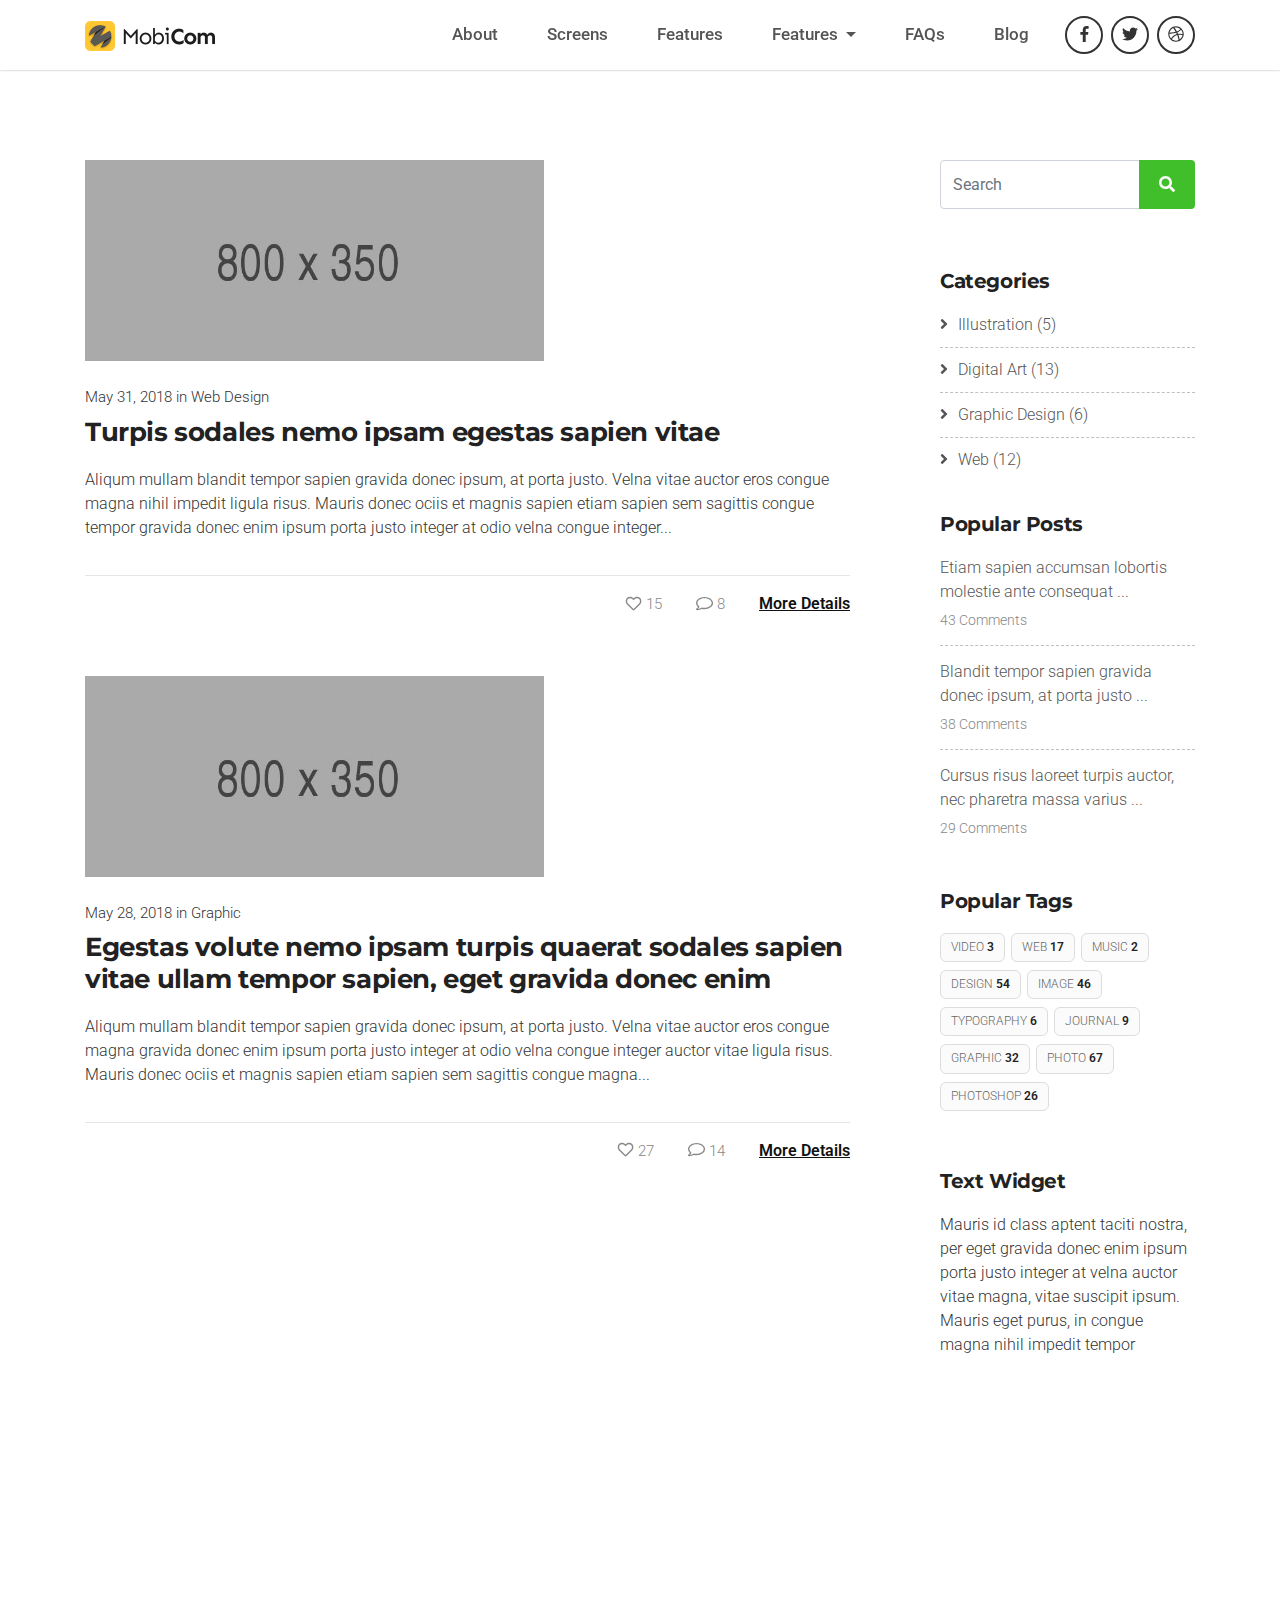
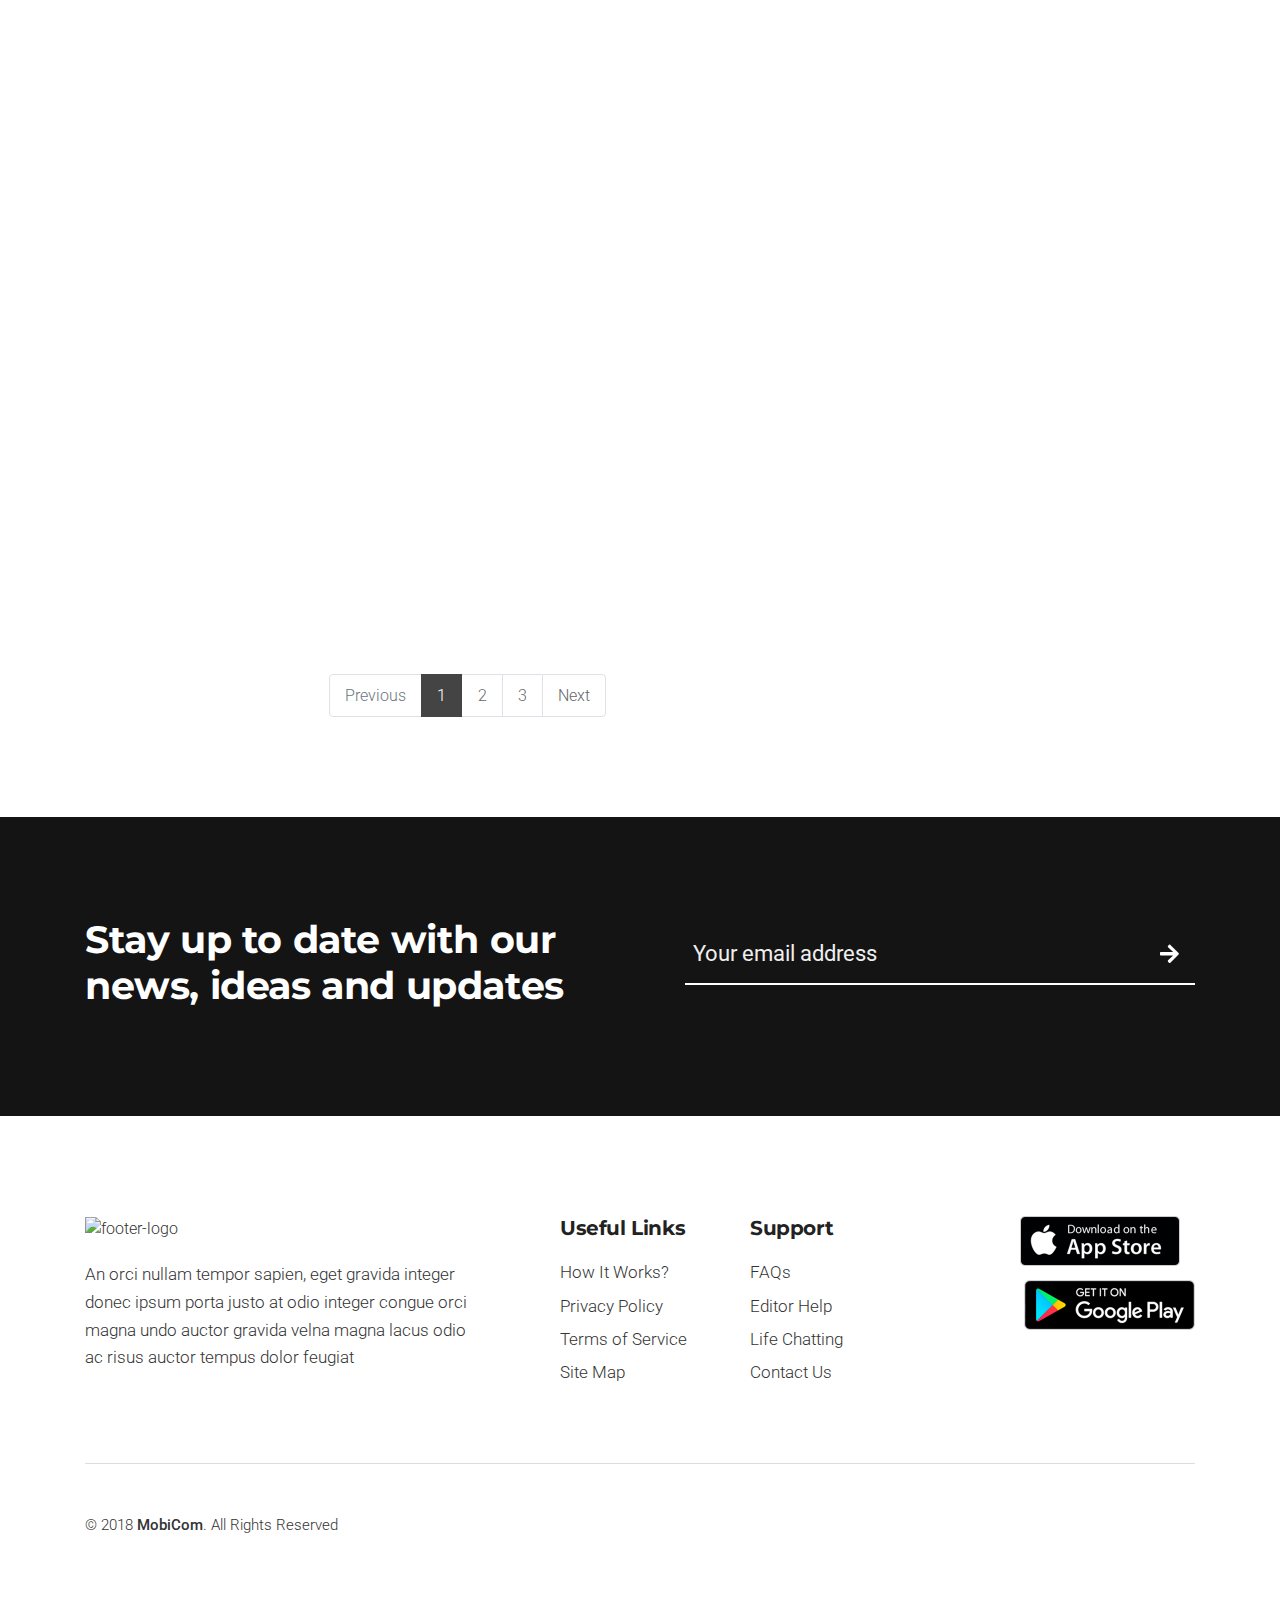
==== blog-listing.html @ 01f55fbd "initial commit" ====
<!DOCTYPE html>
<!-- MobiCom - Mobile App Landing Page Template design by DSAThemes (http://www.dsathemes.com) -->
<!--[if lt IE 7 ]><html class="ie ie6" lang="en"> <![endif]-->
<!--[if IE 7 ]><html class="ie ie7" lang="en"> <![endif]-->
<!--[if IE 8 ]><html class="ie ie8" lang="en"> <![endif]-->
<!--[if (gte IE 9)|!(IE)]><!-->
<html lang="en">



	<head>



		<meta charset="utf-8">
		<meta http-equiv="X-UA-Compatible" content="IE=edge"/>
		<meta name="author" content="DSAThemes"/>	
		<meta name="description" content="MobiCom - Mobile App Landing Page Template"/>
		<meta name="keywords" content="Responsive, HTML5 template, DSAThemes, Mobile, Application, One Page, Landing, Mobile App">	
		<meta name="viewport" content="width=device-width, initial-scale=1.0"/>
				
  		<!-- SITE TITLE -->
		<title>MobiCom - Mobile App Landing Page Template</title>
							
		<!-- FAVICON AND TOUCH ICONS  -->
		<link rel="shortcut icon" href="images/favicon.ico" type="image/x-icon">
		<link rel="icon" href="images/favicon.ico" type="image/x-icon">
		<link rel="apple-touch-icon" sizes="152x152" href="images/apple-touch-icon-152x152.png">
		<link rel="apple-touch-icon" sizes="120x120" href="images/apple-touch-icon-120x120.png">
		<link rel="apple-touch-icon" sizes="76x76" href="images/apple-touch-icon-76x76.png">
		<link rel="apple-touch-icon" href="images/apple-touch-icon.png">

		<!-- GOOGLE FONTS -->
		<link href="https://fonts.googleapis.com/css?family=Roboto:300,400,500,700,900" rel="stylesheet"> 		
		<link href="https://fonts.googleapis.com/css?family=Montserrat:300,400,500,600,700" rel="stylesheet"> 

		<!-- BOOTSTRAP CSS -->
		<link href="css/bootstrap.min.css" rel="stylesheet">
				
		<!-- FONT ICONS -->
		<link href="css/fa-svg-with-js.css" rel="stylesheet">	
		<link href="css/pe-icon-7-stroke.css" rel="stylesheet">

		<!-- PLUGINS STYLESHEET -->
		<link href="css/magnific-popup.css" rel="stylesheet">
		<link href="css/slick.css" rel="stylesheet">
		<link href="css/slick-theme.css" rel="stylesheet">

		<!-- On Scroll Animations -->
		<link href="css/animate.css" rel="stylesheet">
				
		<!-- TEMPLATE CSS -->
		<link href="css/style.css" rel="stylesheet"> 	

		<!-- RESPONSIVE CSS -->
		<link href="css/responsive.css" rel="stylesheet"> 

		

	</head>



	<body>




		<!-- PRELOADER
		============================================= -->		
		<div id="loader-wrapper">
			<div id="loader">
				<ul class="cssload-flex-container">
					<li><span class="cssload-loading"></span></li>
				</ul>
			</div>
		</div>




		<!-- PAGE CONTENT
		============================================= -->	
		<div id="page" class="page">




			<!-- HEADER
			============================================= -->
			<header id="header" class="header">
				<nav class="navbar fixed-top navbar-expand-lg navbar-light bg-light">
					<div class="container">


						<!-- LOGO IMAGE -->
						<!-- For Retina Ready displays take a image with double the amount of pixels that your image will be displayed (e.g 260 x 60 pixels) -->
				 		<a href="#hero-1" class="navbar-brand logo-white"><img src="images/logo-grey.png" width="130" height="30" alt="header-logo"></a>
				 		<a href="#hero-1" class="navbar-brand logo-black"><img src="images/logo.png" width="130" height="30" alt="header-logo"></a>


				 		<!-- Responsive Menu Button -->
				 		<button class="navbar-toggler" type="button" data-toggle="collapse" data-target="#navbarSupportedContent" aria-controls="navbarSupportedContent" aria-expanded="false" aria-label="Toggle navigation">
				   		 	<span class="navbar-toggler-icon"></span>
				  		</button>


				  		<!-- Navigation Menu -->
				  		<div id="navbarSupportedContent" class="collapse navbar-collapse">
					   		<ul class="navbar-nav ml-auto">

					     		<li class="nav-item nl-simple"><a class="nav-link" href="#content-4">About</a> </li>
					     		<li class="nav-item nl-simple"><a class="nav-link" href="#screens-2">Screens</a></li>
					      		<li class="nav-item nl-simple"><a class="nav-link" href="#features-3">Features</a></li>  

					      		<!-- Dropdown Link -->
					      		<li class="nav-item dropdown">
							        <a class="nav-link dropdown-toggle" href="#" id="navbarDropdown" role="button" data-toggle="dropdown" aria-haspopup="true" aria-expanded="false">
							          Features
							        </a>
							        <div class="dropdown-menu" aria-labelledby="navbarDropdown">
							        	<a class="dropdown-item" href="#">Why MobiCom</a>
							         	<a class="dropdown-item" href="#">How It Works</a>
							          	<div class="dropdown-divider"></div>
							         	<a class="dropdown-item" href="#">Watch Video</a>
							        </div>
							    </li>
							      		
					      		<li class="nav-item nl-simple"><a class="nav-link" href="#faqs-1">FAQs</a></li>
					      		<li class="nav-item nl-simple"><a class="nav-link" href="#blog-1">Blog</a></li>

								<!-- Header Social Icons -->															
								<li class="header-socials clearfix">
									<span><a href="#" class="ico-facebook"><i class="fab fa-facebook-f"></i></a></span>
									<span><a href="#" class="ico-twitter"><i class="fab fa-twitter"></i></a></span>
									<span><a href="#" class="ico-dribbble"><i class="fab fa-dribbble"></i></a></span>	

									<!--
									<span><a href="#" class="ico-behance"><i class="fab fa-behance"></i></a></span>										
									<span><a href="#" class="ico-instagram"><i class="fab fa-instagram"></i></a></span>
									<span><a href="#" class="ico-pinterest"><i class="fab fa-pinterest-p"></i></a></span>
									<span><a href="#" class="ico-google-plus"><i class="fab fa-google-plus-g"></i></a></span>
									<span><a href="#" class="ico-linkedin"><i class="fab fa-linkedin-in"></i></a></span>
									<span><a href="#" class="ico-tumblr"><i class="fab fa-tumblr"></i></a></span>
									<span><a href="#" class="ico-youtube"><i class="fab fa-youtube"></i></a></span>
									<span><a href="#" class="ico-vk"><i class="fab fa-vk"></i></a></span>																		
									-->
								</li>

					      	</ul>
					    </div>	<!-- End Navigation Menu -->


					</div>	  <!-- End container -->
				</nav>	   <!-- End navbar  -->
			</header>	<!-- END HEADER -->




			<!-- BLOG PAGE CONTENT
			============================================= -->
			<div id="blog-page" class="blog-page-section division">
				<div class="container">
				 	<div class="row">


				 		<!-- BLOG POSTS HOLDER -->
				 		<div class="col-md-9">
				 			<div class="posts-holder p-right-60">


					 			<!-- BLOG POST #1 --> 
					 			<div class="blog-post animated" data-animation="fadeInUp" data-animation-delay="300">
				 			
						 			<!-- BLOG POST IMAGE -->
						 			<div class="blog-post-img m-bottom-25">
										<img class="img-fluid" src="images/blog/post-4-img.jpg" alt="blog-post-image" />	
									</div>

									<!-- BLOG POST TEXT -->
									<div class="blog-post-txt m-bottom-10">

										<!-- Post Data -->
										<span>May 31, 2018 in Web Design</span>

										<!-- Post Title -->
										<h4 class="h4-xs m-bottom-20">Turpis sodales nemo ipsam egestas sapien vitae</h4>

										<!-- Post Text -->
										<p>Aliqum  mullam blandit tempor sapien gravida donec ipsum, at porta justo. Velna vitae
										   auctor eros congue magna nihil impedit ligula risus. Mauris donec ociis et magnis sapien
										   etiam sapien sem sagittis congue tempor gravida donec enim ipsum porta justo integer at
										   odio velna congue integer...
										</p>

									</div>

									<hr />
												
									<!-- BLOG POST META -->
									<div class="blog-post-meta text-right">
										
										<span><i class="far fa-heart"></i> 15</span>
										<span><i class="far fa-comment"></i> 8</span>								
											
										<!-- Post Link -->
										<a href="single-post.html">More Details</a>

									</div>

								</div>	<!-- END BLOG POST #1 -->



								<!-- BLOG POST #2 --> 
								<div class="blog-post animated" data-animation="fadeInUp" data-animation-delay="500">
				 			
						 			<!-- BLOG POST IMAGE -->
						 			<div class="blog-post-img m-bottom-25">
										<img class="img-fluid" src="images/blog/post-5-img.jpg" alt="blog-post-image" />	
									</div>

									<!-- BLOG POST TEXT -->
									<div class="blog-post-txt m-bottom-10">

										<!-- Post Data -->
										<span>May 28, 2018 in Graphic</span>

										<!-- Post Title -->
										<h4 class="h4-xs m-bottom-20">Egestas volute nemo ipsam turpis quaerat sodales sapien vitae
										   ullam tempor sapien, eget gravida donec enim
										</h4>

										<!-- Post Text -->
										<p>Aliqum  mullam blandit tempor sapien gravida donec ipsum, at porta justo. Velna vitae
										   auctor eros congue magna gravida donec enim ipsum porta justo integer at odio velna congue
										   integer auctor vitae ligula risus. Mauris donec ociis et magnis sapien etiam sapien sem
										   sagittis congue magna...
										</p>

									</div>

									<hr />
												
									<!-- BLOG POST META -->
									<div class="blog-post-meta text-right">
										
										<span><i class="far fa-heart"></i> 27</span>
										<span><i class="far fa-comment"></i> 14</span>								
											
										<!-- Post Link -->
										<a href="single-post.html">More Details</a>

									</div>

								</div>	<!-- END BLOG POST #2 -->



								<!-- BLOG POST #3 --> 
								<div class="blog-post animated" data-animation="fadeInUp" data-animation-delay="700">
				 			
						 			<!-- BLOG POST IMAGE -->
						 			<div class="blog-post-img m-bottom-25">
						 				<div class="video-preview text-center m-bottom-10">

											<!-- Change the link HERE!!! -->
											<a class="video-popup" href="https://www.youtube.com/watch?v=kuceVNBTJio">
													
												<!-- Play Icon -->
												<div class="video-block-wrapper"><div class="play-icon-green"></div></div>
														
												<!-- Preview Image -->
												<img class="img-fluid" src="images/blog/post-6-img.jpg" alt="video-preview">

											</a>									

										</div>
									</div>

									<!-- BLOG POST TEXT -->
									<div class="blog-post-txt m-bottom-10">

										<!-- Post Data -->
										<span>May 4, 2018 in Travelling</span>

										<!-- Post Title -->
										<h4 class="h4-xs m-bottom-20">Sapien gravida donec ipsum, at porta turpis vitae</h4>

										<!-- Post Text -->
										<p>Aliqum  mullam blandit gravida donec enim ipsum porta justo integer at odio velna congue
										   integer auctor vitae magna at risus integertempor sapien gravida donec ipsum, at porta justo.
										   Velna vitae auctor eros congue at risus integer nihil impedit tempor tempor ligula risus
										   mauris donec ociis et magnis...
										</p>

									</div>

									<hr />
												
									<!-- BLOG POST META -->
									<div class="blog-post-meta text-right">
										
										<span><i class="far fa-heart"></i> 41</span>
										<span><i class="far fa-comment"></i> 19</span>								
											
										<!-- Post Link -->
										<a href="single-post.html">More Details</a>

									</div>

								</div>	<!-- END BLOG POST #3 -->	



								<!-- BLOG POST #4 --> 
								<div class="blog-post animated" data-animation="fadeInUp" data-animation-delay="900">
				 			
						 			<!-- BLOG POST IMAGE -->
						 			<div class="blog-post-img m-bottom-25">
										<img class="img-fluid" src="images/blog/post-7-img.jpg" alt="blog-post-image" />	
									</div>

									<!-- BLOG POST TEXT -->
									<div class="blog-post-txt m-bottom-10">

										<!-- Post Data -->
										<span>April 30, 2018 in Travelling</span>

										<!-- Post Title -->
										<h4 class="h4-xs m-bottom-20">Nemo ipsam egestas at turpis quaerat sapien vitae</h4>

										<!-- Post Text -->
										<p>Aliqum  mullam blandit gravida donec enim ipsum porta justo integer at odio velna congue
										   integer auctor vitae magna at risus integertempor sapien gravida donec ipsum, at porta justo.
										   Velna vitae auctor eros magna nihil impedit tempor ligula risus...
										</p>

									</div>

									<hr />
												
									<!-- BLOG POST META -->
									<div class="blog-post-meta text-right">
										
										<span><i class="far fa-heart"></i> 34</span>
										<span><i class="far fa-comment"></i> 12</span>								
											
										<!-- Post Link -->
										<a href="single-post.html">More Details</a>

									</div>

								</div>	<!-- END BLOG POST #4 -->	



								<!-- BLOG PAGE PAGINATION -->
								<div class="blog-page-pagination m-top-80">
									<nav aria-label="Page navigation">
										<ul class="pagination justify-content-center">
	    									<li class="page-item disabled"><a class="page-link" href="#" tabindex="-1">Previous</a></li>
										    <li class="page-item active"><a class="page-link" href="#">1 <span class="sr-only">(current)</span></a></li>
										    <li class="page-item"><a class="page-link" href="#">2</a> </li>
										    <li class="page-item"><a class="page-link" href="#">3</a></li>
										    <li class="page-item"><a class="page-link" href="#">Next</a></li>
	 									</ul>	
	 								</nav>					
								</div>



				 			</div>
				 		</div>	 <!-- END BLOG POSTS HOLDER -->



				 		<!-- SIDEBAR RIGHT
						============================================= -->
						<aside id="sidebar-right" class="col-md-3">


							<!-- Search Field --> 
							<div id="search-field" class="sidebar-div m-bottom-60">
								
								<div class="input-group mb-3">
								  	<input type="text" class="form-control" placeholder="Search" aria-label="Search" aria-describedby="search-field">
								 	<div class="input-group-append">
								    	<button class="btn btn-lightgreen" type="button"><i class="fa fa-search" aria-hidden="true"></i></button>
								 	</div>
								</div>

							</div>


							<!-- Blog Categories --> 
							<div id="blog-cat" class="sidebar-div m-bottom-40">
									
								<!-- Title -->
								<h5 class="h5-md">Categories</h5>

								<ul class="blog-category-list clearfix">
									<li><a href="#" title=""><i class="fa fa-angle-right" aria-hidden="true"></i>Illustration</a> <span>(5)</span></li>
									<li><a href="#" title=""><i class="fa fa-angle-right" aria-hidden="true"></i>Digital Art</a> <span>(13)</span></li>
									<li><a href="#" title=""><i class="fa fa-angle-right" aria-hidden="true"></i>Graphic Design</a> <span>(6)</span></li>
									<li><a href="#" title=""><i class="fa fa-angle-right" aria-hidden="true"></i>Web</a> <span>(12)</span></li>
								</ul>

							</div>


							<!-- Most Popular Posts -->
							<div id="popular-posts" class="sidebar-div m-bottom-50">
									
								<!-- Title -->
								<h5 class="h5-md">Popular Posts</h5>

								<ul class="popular-posts">
								
									<!-- Popular post #1 -->
									<li class="clearfix">
										<div class="post-summary">
											<a href="single-post.html">Etiam sapien accumsan lobortis molestie ante consequat ...</a>
											<p>43 Comments</p>
										</div>
									</li>
									
									<!-- Popular post #2 -->
									<li class="clearfix">
										<div class="post-summary">
											<a href="single-post.html">Blandit tempor sapien gravida donec ipsum, at porta justo ...</a>
											<p>38 Comments</p>
										</div>
									</li>
									
									<!-- Popular post #3 -->
									<li class="clearfix">
										<div class="post-summary">
											<a href="single-post.html">Cursus risus laoreet turpis auctor, nec pharetra massa varius ...</a>
											<p>29 Comments</p>
										</div>
									</li>
								</ul>

							</div>


							<!-- Popular Tags -->
							<div id="popular-tags" class="sidebar-div m-bottom-50">
									
								<!-- Title -->
								<h5 class="h5-md">Popular Tags</h5>

								<span class="badge"><a href="#">video</a> 3</span>
								<span class="badge"><a href="#">web</a> 17</span> 
								<span class="badge"><a href="#">music</a> 2</span> 
								<span class="badge"><a href="#">design</a> 54</span> 
								<span class="badge"><a href="#">image</a> 46</span>  								 
								<span class="badge"><a href="#">typography</a> 6</span> 
								<span class="badge"><a href="#">journal</a> 9</span>
								<span class="badge"><a href="#">graphic</a> 32</span>  
								<span class="badge"><a href="#">photo</a> 67</span> 
								<span class="badge"><a href="#">photoshop</a> 26</span>

							</div>


							<!-- Text Widget -->						
							<div id="text-widget" class="sidebar-div m-bottom-50">
										
								<!-- Title -->
								<h5 class="h5-md">Text Widget</h5>
								
								<!-- Text -->													
								<p>Mauris id class aptent taciti nostra, per eget gravida donec enim ipsum porta justo integer
								   at velna auctor vitae magna, vitae suscipit ipsum. Mauris eget purus, in congue magna nihil 
								   impedit tempor 
								</p>
																		
							</div>		<!-- End Text Widget -->
							

						</aside>	<!-- END SIDEBAR RIGHT -->

				 		
				 	</div>	<!-- End row -->	
				 </div>	 <!-- End container -->
			</div>	<!-- END BLOG PAGE CONTENT -->




			<!-- NEWSLETTER-2
			============================================= -->
			<section id="newsletter-2" class="bg-scroll bg-green newsletter-section division">
				<div class="container white-color">
					<div class="row d-flex align-items-center">


						<!-- NEWSLETTER TEXT -->
						<div class="col-lg-6">
							<div class="newsletter-txt">

								<!-- Title -->
								<h3 class="h3-xs">Stay up to date with our news, ideas and updates</h3>

							</div>
						</div>


						<!-- NEWSLETTER FORM -->
						<div class="col-lg-6">
							<form class="newsletter-form p-left-30">
											
								<div class="input-group">
									<input type="email" class="form-control" placeholder="Your email address" required id="s-email">								
									<span class="input-group-btn">
										<button type="submit" class="btn"><i class="fas fa-arrow-right"></i></button>
									</span>										
								</div>

								<!-- Newsletter Form Notification -->	
								<label for="s-email" class="form-notification"></label>
												
							</form>
						</div>


					</div>	  <!-- End row -->
				</div>	   <!-- End container -->	
			</section>	<!-- END NEWSLETTER-2 -->




			<!-- FOOTER-1
			============================================= -->
			<footer id="footer-1" class="wide-60 footer division">
				<div class="container">


					<!-- FOOTER CONTENT -->
					<div class="row">


						<!-- FOOTER INFO -->
						<div class="col-lg-5">
							<div class="footer-info p-right-45 m-bottom-40">

								<!-- Footer Logo -->	
								<!-- For Retina Ready displays take a image, with double the amount of pixels that your image will be displayed (e.g 346 x 80 pixels) -->
								<img src="images/footer-logo.png" width="173" height="40" alt="footer-logo">
								
								<!-- Text -->	
								<p class="m-top-20">An orci nullam tempor sapien, eget gravida integer donec ipsum porta justo at odio
								   integer congue orci magna undo auctor gravida velna magna lacus odio ac risus auctor tempus dolor feugiat
								</p>

							</div>	
						</div>


						<!-- FOOTER LINKS -->
						<div class="col-md-4 col-lg-2">
							<div class="footer-links m-bottom-40">

								<!-- Title -->
								<h5 class="h5-md">Useful Links</h5>

								<!-- Footer Links -->
								<ul class="foo-links clearfix">
									<li><a href="#">How It Works?</a></li>
									<li><a href="#">Privacy Policy</a></li>
									<li><a href="#">Terms of Service</a></li>
									<li><a href="#">Site Map</a></li>
								</ul>							

							</div>	
						</div>


						<!-- FOOTER LINKS -->
						<div class="col-md-4 col-lg-2">
							<div class="footer-links m-bottom-40">

								<!-- Title -->
								<h5 class="h5-md">Support</h5>

								<!-- Footer Links -->
								<ul class="foo-links clearfix">
									<li><a href="#">FAQs</a></li>									
									<li><a href="#">Editor Help</a></li>							
									<li><a href="#">Life Chatting</a></li>
									<li><a href="#">Contact Us</a></li>
								</ul>

							</div>	
						</div>


						<!-- FOOTER STORE BADGES -->
						<div class="col-md-4 col-lg-3">													
							<div class="footer-stores-badge text-right m-bottom-40">

								<!-- AppStore -->
								<a href="#" class="store">
									<img class="appstore-original" src="images/store_badges/appstore.png" width="160" height="50" alt="appstore-logo" />
								</a>
													
								<!-- Google Play -->
								<a href="#" class="store">
									<img class="googleplay-original" src="images/store_badges/googleplay.png" width="171" height="50" alt="googleplay-logo" />
								</a>
												
								<!-- Aamazon Market 
								<a href="#" class="store">
									<img class="amazon-original" src="images/store_badges/amazon.png" width="158" height="50" alt="amazon-logo" />
								</a>  -->
																					
								<!-- Windows Market  
								<a href="#" class="store">
									<img class="windows-original" src="images/store_badges/windows.png" width="164" height="50" alt="windows-logo" />
								</a> -->
													
							</div>
						</div>	<!-- END FOOTER STORE BADGES -->

					
					</div>	 <!-- END FOOTER CONTENT -->

					
					<!-- BOTTOM FOOTER -->
					<div class="bottom-footer">
						<div class="row">

							<!-- FOOTER COPYRIGHT -->
							<div class="col-md-12">
								<div class="footer-copyright">
									<p>&copy; 2018 <span>MobiCom</span>. All Rights Reserved</p>
								</div>
							</div>

						</div>
					</div>	<!-- END BOTTOM FOOTER -->


				</div>	    <!-- End container -->
			</footer>	<!-- END FOOTER-1 -->




		</div>	<!-- END PAGE CONTENT -->




		<!-- EXTERNAL SCRIPTS
		============================================= -->	
		<script src="js/jquery-3.2.1.min.js"></script>
		<script src="js/bootstrap.min.js"></script>	
		<script src="js/fontawesome-all.js"></script>	
		<script src="js/modernizr.custom.js"></script>
		<script src="js/jquery.easing.js"></script>
		<script src="js/retina.js"></script>	
		<script src="js/jquery.stellar.min.js"></script>	
		<script src="js/jquery.scrollto.js"></script>
		<script src="js/jquery.appear.js"></script>
		<script src="js/slick.min.js"></script>
		<script src="js/jquery.magnific-popup.min.js"></script>
		<script src="js/jquery.ajaxchimp.min.js"></script>		
		<script src="js/contact-form.js"></script>
		<script src="js/quick-form.js"></script>
		<script src="js/comment-form.js"></script>	
		<script src="js/jquery.validate.min.js"></script>
				
		<!-- Custom Script -->		
		<script src="js/custom.js"></script>
					
		<!-- HTML5 shim, for IE6-8 support of HTML5 elements. All other JS at the end of file. -->
		<!-- [if lt IE 9]>
			<script src="js/html5shiv.js" type="text/javascript"></script>
			<script src="js/respond.min.js" type="text/javascript"></script>
		<![endif] -->
							
		<!-- Google Analytics: Change UA-XXXXX-X to be your site's ID. Go to http://www.google.com/analytics/ for more information. -->	
								
		<!--
		<script>
			var _gaq = _gaq || [];
			_gaq.push(['_setAccount', 'UA-XXXXX-X']);
			_gaq.push(['_trackPageview']);

			(function() {
				var ga = document.createElement('script'); ga.type = 'text/javascript'; ga.async = true;
				ga.src = ('https:' == document.location.protocol ? 'https://ssl' : 'http://www') + '.google-analytics.com/ga.js';
				var s = document.getElementsByTagName('script')[0]; s.parentNode.insertBefore(ga, s);
			})();
		</script>
		-->



	</body>



</html>
---- css/fa-svg-with-js.css ----
/*!
 * Font Awesome Free 5.0.6 by @fontawesome - http://fontawesome.com
 * License - http://fontawesome.com/license (Icons: CC BY 4.0, Fonts: SIL OFL 1.1, Code: MIT License)
 */
svg:not(:root).svg-inline--fa {
  overflow: visible; }

.svg-inline--fa {
  display: inline-block;
  font-size: inherit;
  height: 1em;
  overflow: visible;
  vertical-align: -.125em; }
  .svg-inline--fa.fa-lg {
    vertical-align: -.225em; }
  .svg-inline--fa.fa-w-1 {
    width: 0.0625em; }
  .svg-inline--fa.fa-w-2 {
    width: 0.125em; }
  .svg-inline--fa.fa-w-3 {
    width: 0.1875em; }
  .svg-inline--fa.fa-w-4 {
    width: 0.25em; }
  .svg-inline--fa.fa-w-5 {
    width: 0.3125em; }
  .svg-inline--fa.fa-w-6 {
    width: 0.375em; }
  .svg-inline--fa.fa-w-7 {
    width: 0.4375em; }
  .svg-inline--fa.fa-w-8 {
    width: 0.5em; }
  .svg-inline--fa.fa-w-9 {
    width: 0.5625em; }
  .svg-inline--fa.fa-w-10 {
    width: 0.625em; }
  .svg-inline--fa.fa-w-11 {
    width: 0.6875em; }
  .svg-inline--fa.fa-w-12 {
    width: 0.75em; }
  .svg-inline--fa.fa-w-13 {
    width: 0.8125em; }
  .svg-inline--fa.fa-w-14 {
    width: 0.875em; }
  .svg-inline--fa.fa-w-15 {
    width: 0.9375em; }
  .svg-inline--fa.fa-w-16 {
    width: 1em; }
  .svg-inline--fa.fa-w-17 {
    width: 1.0625em; }
  .svg-inline--fa.fa-w-18 {
    width: 1.125em; }
  .svg-inline--fa.fa-w-19 {
    width: 1.1875em; }
  .svg-inline--fa.fa-w-20 {
    width: 1.25em; }
  .svg-inline--fa.fa-pull-left {
    margin-right: .3em;
    width: auto; }
  .svg-inline--fa.fa-pull-right {
    margin-left: .3em;
    width: auto; }
  .svg-inline--fa.fa-border {
    height: 1.5em; }
  .svg-inline--fa.fa-li {
    width: 2em; }
  .svg-inline--fa.fa-fw {
    width: 1.25em; }

.fa-layers svg.svg-inline--fa {
  bottom: 0;
  left: 0;
  margin: auto;
  position: absolute;
  right: 0;
  top: 0; }

.fa-layers {
  display: inline-block;
  height: 1em;
  position: relative;
  text-align: center;
  vertical-align: -.125em;
  width: 1em; }
  .fa-layers svg.svg-inline--fa {
    -webkit-transform-origin: center center;
            transform-origin: center center; }

.fa-layers-text, .fa-layers-counter {
  display: inline-block;
  position: absolute;
  text-align: center; }

.fa-layers-text {
  left: 50%;
  top: 50%;
  -webkit-transform: translate(-50%, -50%);
          transform: translate(-50%, -50%);
  -webkit-transform-origin: center center;
          transform-origin: center center; }

.fa-layers-counter {
  background-color: #ff253a;
  border-radius: 1em;
  color: #fff;
  height: 1.5em;
  line-height: 1;
  max-width: 5em;
  min-width: 1.5em;
  overflow: hidden;
  padding: .25em;
  right: 0;
  text-overflow: ellipsis;
  top: 0;
  -webkit-transform: scale(0.25);
          transform: scale(0.25);
  -webkit-transform-origin: top right;
          transform-origin: top right; }

.fa-layers-bottom-right {
  bottom: 0;
  right: 0;
  top: auto;
  -webkit-transform: scale(0.25);
          transform: scale(0.25);
  -webkit-transform-origin: bottom right;
          transform-origin: bottom right; }

.fa-layers-bottom-left {
  bottom: 0;
  left: 0;
  right: auto;
  top: auto;
  -webkit-transform: scale(0.25);
          transform: scale(0.25);
  -webkit-transform-origin: bottom left;
          transform-origin: bottom left; }

.fa-layers-top-right {
  right: 0;
  top: 0;
  -webkit-transform: scale(0.25);
          transform: scale(0.25);
  -webkit-transform-origin: top right;
          transform-origin: top right; }

.fa-layers-top-left {
  left: 0;
  right: auto;
  top: 0;
  -webkit-transform: scale(0.25);
          transform: scale(0.25);
  -webkit-transform-origin: top left;
          transform-origin: top left; }

.fa-lg {
  font-size: 1.33333em;
  line-height: 0.75em;
  vertical-align: -.0667em; }

.fa-xs {
  font-size: .75em; }

.fa-sm {
  font-size: .875em; }

.fa-1x {
  font-size: 1em; }

.fa-2x {
  font-size: 2em; }

.fa-3x {
  font-size: 3em; }

.fa-4x {
  font-size: 4em; }

.fa-5x {
  font-size: 5em; }

.fa-6x {
  font-size: 6em; }

.fa-7x {
  font-size: 7em; }

.fa-8x {
  font-size: 8em; }

.fa-9x {
  font-size: 9em; }

.fa-10x {
  font-size: 10em; }

.fa-fw {
  text-align: center;
  width: 1.25em; }

.fa-ul {
  list-style-type: none;
  margin-left: 2.5em;
  padding-left: 0; }
  .fa-ul > li {
    position: relative; }

.fa-li {
  left: -2em;
  position: absolute;
  text-align: center;
  width: 2em;
  line-height: inherit; }

.fa-border {
  border: solid 0.08em #eee;
  border-radius: .1em;
  padding: .2em .25em .15em; }

.fa-pull-left {
  float: left; }

.fa-pull-right {
  float: right; }

.fa.fa-pull-left,
.fas.fa-pull-left,
.far.fa-pull-left,
.fal.fa-pull-left,
.fab.fa-pull-left {
  margin-right: .3em; }

.fa.fa-pull-right,
.fas.fa-pull-right,
.far.fa-pull-right,
.fal.fa-pull-right,
.fab.fa-pull-right {
  margin-left: .3em; }

.fa-spin {
  -webkit-animation: fa-spin 2s infinite linear;
          animation: fa-spin 2s infinite linear; }

.fa-pulse {
  -webkit-animation: fa-spin 1s infinite steps(8);
          animation: fa-spin 1s infinite steps(8); }

@-webkit-keyframes fa-spin {
  0% {
    -webkit-transform: rotate(0deg);
            transform: rotate(0deg); }
  100% {
    -webkit-transform: rotate(360deg);
            transform: rotate(360deg); } }

@keyframes fa-spin {
  0% {
    -webkit-transform: rotate(0deg);
            transform: rotate(0deg); }
  100% {
    -webkit-transform: rotate(360deg);
            transform: rotate(360deg); } }

.fa-rotate-90 {
  -ms-filter: "progid:DXImageTransform.Microsoft.BasicImage(rotation=1)";
  -webkit-transform: rotate(90deg);
          transform: rotate(90deg); }

.fa-rotate-180 {
  -ms-filter: "progid:DXImageTransform.Microsoft.BasicImage(rotation=2)";
  -webkit-transform: rotate(180deg);
          transform: rotate(180deg); }

.fa-rotate-270 {
  -ms-filter: "progid:DXImageTransform.Microsoft.BasicImage(rotation=3)";
  -webkit-transform: rotate(270deg);
          transform: rotate(270deg); }

.fa-flip-horizontal {
  -ms-filter: "progid:DXImageTransform.Microsoft.BasicImage(rotation=0, mirror=1)";
  -webkit-transform: scale(-1, 1);
          transform: scale(-1, 1); }

.fa-flip-vertical {
  -ms-filter: "progid:DXImageTransform.Microsoft.BasicImage(rotation=2, mirror=1)";
  -webkit-transform: scale(1, -1);
          transform: scale(1, -1); }

.fa-flip-horizontal.fa-flip-vertical {
  -ms-filter: "progid:DXImageTransform.Microsoft.BasicImage(rotation=2, mirror=1)";
  -webkit-transform: scale(-1, -1);
          transform: scale(-1, -1); }

:root .fa-rotate-90,
:root .fa-rotate-180,
:root .fa-rotate-270,
:root .fa-flip-horizontal,
:root .fa-flip-vertical {
  -webkit-filter: none;
          filter: none; }

.fa-stack {
  display: inline-block;
  height: 2em;
  position: relative;
  width: 2em; }

.fa-stack-1x,
.fa-stack-2x {
  bottom: 0;
  left: 0;
  margin: auto;
  position: absolute;
  right: 0;
  top: 0; }

.svg-inline--fa.fa-stack-1x {
  height: 1em;
  width: 1em; }

.svg-inline--fa.fa-stack-2x {
  height: 2em;
  width: 2em; }

.fa-inverse {
  color: #fff; }

.sr-only {
  border: 0;
  clip: rect(0, 0, 0, 0);
  height: 1px;
  margin: -1px;
  overflow: hidden;
  padding: 0;
  position: absolute;
  width: 1px; }

.sr-only-focusable:active, .sr-only-focusable:focus {
  clip: auto;
  height: auto;
  margin: 0;
  overflow: visible;
  position: static;
  width: auto; }
---- css/pe-icon-7-stroke.css ----
@font-face {
	font-family: 'Pe-icon-7-stroke';
	src:url('../fonts/Pe-icon-7-stroke.eot?d7yf1v');
	src:url('../fonts/Pe-icon-7-stroke.eot?#iefixd7yf1v') format('embedded-opentype'),
		url('../fonts/Pe-icon-7-stroke.woff?d7yf1v') format('woff'),
		url('../fonts/Pe-icon-7-stroke.ttf?d7yf1v') format('truetype'),
		url('../fonts/Pe-icon-7-stroke.svg?d7yf1v#Pe-icon-7-stroke') format('svg');
	font-weight: normal;
	font-style: normal;
}

[class^="pe-7s-"], [class*=" pe-7s-"] {
	display: inline-block;
	font-family: 'Pe-icon-7-stroke';
	speak: none;
	font-style: normal;
	font-weight: normal;
	font-variant: normal;
	text-transform: none;
	line-height: 1;

	/* Better Font Rendering =========== */
	-webkit-font-smoothing: antialiased;
	-moz-osx-font-smoothing: grayscale;
}

.pe-7s-album:before {
	content: "\e6aa";
}
.pe-7s-arc:before {
	content: "\e6ab";
}
.pe-7s-back-2:before {
	content: "\e6ac";
}
.pe-7s-bandaid:before {
	content: "\e6ad";
}
.pe-7s-car:before {
	content: "\e6ae";
}
.pe-7s-diamond:before {
	content: "\e6af";
}
.pe-7s-door-lock:before {
	content: "\e6b0";
}
.pe-7s-eyedropper:before {
	content: "\e6b1";
}
.pe-7s-female:before {
	content: "\e6b2";
}
.pe-7s-gym:before {
	content: "\e6b3";
}
.pe-7s-hammer:before {
	content: "\e6b4";
}
.pe-7s-headphones:before {
	content: "\e6b5";
}
.pe-7s-helm:before {
	content: "\e6b6";
}
.pe-7s-hourglass:before {
	content: "\e6b7";
}
.pe-7s-leaf:before {
	content: "\e6b8";
}
.pe-7s-magic-wand:before {
	content: "\e6b9";
}
.pe-7s-male:before {
	content: "\e6ba";
}
.pe-7s-map-2:before {
	content: "\e6bb";
}
.pe-7s-next-2:before {
	content: "\e6bc";
}
.pe-7s-paint-bucket:before {
	content: "\e6bd";
}
.pe-7s-pendrive:before {
	content: "\e6be";
}
.pe-7s-photo:before {
	content: "\e6bf";
}
.pe-7s-piggy:before {
	content: "\e6c0";
}
.pe-7s-plugin:before {
	content: "\e6c1";
}
.pe-7s-refresh-2:before {
	content: "\e6c2";
}
.pe-7s-rocket:before {
	content: "\e6c3";
}
.pe-7s-settings:before {
	content: "\e6c4";
}
.pe-7s-shield:before {
	content: "\e6c5";
}
.pe-7s-smile:before {
	content: "\e6c6";
}
.pe-7s-usb:before {
	content: "\e6c7";
}
.pe-7s-vector:before {
	content: "\e6c8";
}
.pe-7s-wine:before {
	content: "\e6c9";
}
.pe-7s-cloud-upload:before {
	content: "\e68a";
}
.pe-7s-cash:before {
	content: "\e68c";
}
.pe-7s-close:before {
	content: "\e680";
}
.pe-7s-bluetooth:before {
	content: "\e68d";
}
.pe-7s-cloud-download:before {
	content: "\e68b";
}
.pe-7s-way:before {
	content: "\e68e";
}
.pe-7s-close-circle:before {
	content: "\e681";
}
.pe-7s-id:before {
	content: "\e68f";
}
.pe-7s-angle-up:before {
	content: "\e682";
}
.pe-7s-wristwatch:before {
	content: "\e690";
}
.pe-7s-angle-up-circle:before {
	content: "\e683";
}
.pe-7s-world:before {
	content: "\e691";
}
.pe-7s-angle-right:before {
	content: "\e684";
}
.pe-7s-volume:before {
	content: "\e692";
}
.pe-7s-angle-right-circle:before {
	content: "\e685";
}
.pe-7s-users:before {
	content: "\e693";
}
.pe-7s-angle-left:before {
	content: "\e686";
}
.pe-7s-user-female:before {
	content: "\e694";
}
.pe-7s-angle-left-circle:before {
	content: "\e687";
}
.pe-7s-up-arrow:before {
	content: "\e695";
}
.pe-7s-angle-down:before {
	content: "\e688";
}
.pe-7s-switch:before {
	content: "\e696";
}
.pe-7s-angle-down-circle:before {
	content: "\e689";
}
.pe-7s-scissors:before {
	content: "\e697";
}
.pe-7s-wallet:before {
	content: "\e600";
}
.pe-7s-safe:before {
	content: "\e698";
}
.pe-7s-volume2:before {
	content: "\e601";
}
.pe-7s-volume1:before {
	content: "\e602";
}
.pe-7s-voicemail:before {
	content: "\e603";
}
.pe-7s-video:before {
	content: "\e604";
}
.pe-7s-user:before {
	content: "\e605";
}
.pe-7s-upload:before {
	content: "\e606";
}
.pe-7s-unlock:before {
	content: "\e607";
}
.pe-7s-umbrella:before {
	content: "\e608";
}
.pe-7s-trash:before {
	content: "\e609";
}
.pe-7s-tools:before {
	content: "\e60a";
}
.pe-7s-timer:before {
	content: "\e60b";
}
.pe-7s-ticket:before {
	content: "\e60c";
}
.pe-7s-target:before {
	content: "\e60d";
}
.pe-7s-sun:before {
	content: "\e60e";
}
.pe-7s-study:before {
	content: "\e60f";
}
.pe-7s-stopwatch:before {
	content: "\e610";
}
.pe-7s-star:before {
	content: "\e611";
}
.pe-7s-speaker:before {
	content: "\e612";
}
.pe-7s-signal:before {
	content: "\e613";
}
.pe-7s-shuffle:before {
	content: "\e614";
}
.pe-7s-shopbag:before {
	content: "\e615";
}
.pe-7s-share:before {
	content: "\e616";
}
.pe-7s-server:before {
	content: "\e617";
}
.pe-7s-search:before {
	content: "\e618";
}
.pe-7s-film:before {
	content: "\e6a5";
}
.pe-7s-science:before {
	content: "\e619";
}
.pe-7s-disk:before {
	content: "\e6a6";
}
.pe-7s-ribbon:before {
	content: "\e61a";
}
.pe-7s-repeat:before {
	content: "\e61b";
}
.pe-7s-refresh:before {
	content: "\e61c";
}
.pe-7s-add-user:before {
	content: "\e6a9";
}
.pe-7s-refresh-cloud:before {
	content: "\e61d";
}
.pe-7s-paperclip:before {
	content: "\e69c";
}
.pe-7s-radio:before {
	content: "\e61e";
}
.pe-7s-note2:before {
	content: "\e69d";
}
.pe-7s-print:before {
	content: "\e61f";
}
.pe-7s-network:before {
	content: "\e69e";
}
.pe-7s-prev:before {
	content: "\e620";
}
.pe-7s-mute:before {
	content: "\e69f";
}
.pe-7s-power:before {
	content: "\e621";
}
.pe-7s-medal:before {
	content: "\e6a0";
}
.pe-7s-portfolio:before {
	content: "\e622";
}
.pe-7s-like2:before {
	content: "\e6a1";
}
.pe-7s-plus:before {
	content: "\e623";
}
.pe-7s-left-arrow:before {
	content: "\e6a2";
}
.pe-7s-play:before {
	content: "\e624";
}
.pe-7s-key:before {
	content: "\e6a3";
}
.pe-7s-plane:before {
	content: "\e625";
}
.pe-7s-joy:before {
	content: "\e6a4";
}
.pe-7s-photo-gallery:before {
	content: "\e626";
}
.pe-7s-pin:before {
	content: "\e69b";
}
.pe-7s-phone:before {
	content: "\e627";
}
.pe-7s-plug:before {
	content: "\e69a";
}
.pe-7s-pen:before {
	content: "\e628";
}
.pe-7s-right-arrow:before {
	content: "\e699";
}
.pe-7s-paper-plane:before {
	content: "\e629";
}
.pe-7s-delete-user:before {
	content: "\e6a7";
}
.pe-7s-paint:before {
	content: "\e62a";
}
.pe-7s-bottom-arrow:before {
	content: "\e6a8";
}
.pe-7s-notebook:before {
	content: "\e62b";
}
.pe-7s-note:before {
	content: "\e62c";
}
.pe-7s-next:before {
	content: "\e62d";
}
.pe-7s-news-paper:before {
	content: "\e62e";
}
.pe-7s-musiclist:before {
	content: "\e62f";
}
.pe-7s-music:before {
	content: "\e630";
}
.pe-7s-mouse:before {
	content: "\e631";
}
.pe-7s-more:before {
	content: "\e632";
}
.pe-7s-moon:before {
	content: "\e633";
}
.pe-7s-monitor:before {
	content: "\e634";
}
.pe-7s-micro:before {
	content: "\e635";
}
.pe-7s-menu:before {
	content: "\e636";
}
.pe-7s-map:before {
	content: "\e637";
}
.pe-7s-map-marker:before {
	content: "\e638";
}
.pe-7s-mail:before {
	content: "\e639";
}
.pe-7s-mail-open:before {
	content: "\e63a";
}
.pe-7s-mail-open-file:before {
	content: "\e63b";
}
.pe-7s-magnet:before {
	content: "\e63c";
}
.pe-7s-loop:before {
	content: "\e63d";
}
.pe-7s-look:before {
	content: "\e63e";
}
.pe-7s-lock:before {
	content: "\e63f";
}
.pe-7s-lintern:before {
	content: "\e640";
}
.pe-7s-link:before {
	content: "\e641";
}
.pe-7s-like:before {
	content: "\e642";
}
.pe-7s-light:before {
	content: "\e643";
}
.pe-7s-less:before {
	content: "\e644";
}
.pe-7s-keypad:before {
	content: "\e645";
}
.pe-7s-junk:before {
	content: "\e646";
}
.pe-7s-info:before {
	content: "\e647";
}
.pe-7s-home:before {
	content: "\e648";
}
.pe-7s-help2:before {
	content: "\e649";
}
.pe-7s-help1:before {
	content: "\e64a";
}
.pe-7s-graph3:before {
	content: "\e64b";
}
.pe-7s-graph2:before {
	content: "\e64c";
}
.pe-7s-graph1:before {
	content: "\e64d";
}
.pe-7s-graph:before {
	content: "\e64e";
}
.pe-7s-global:before {
	content: "\e64f";
}
.pe-7s-gleam:before {
	content: "\e650";
}
.pe-7s-glasses:before {
	content: "\e651";
}
.pe-7s-gift:before {
	content: "\e652";
}
.pe-7s-folder:before {
	content: "\e653";
}
.pe-7s-flag:before {
	content: "\e654";
}
.pe-7s-filter:before {
	content: "\e655";
}
.pe-7s-file:before {
	content: "\e656";
}
.pe-7s-expand1:before {
	content: "\e657";
}
.pe-7s-exapnd2:before {
	content: "\e658";
}
.pe-7s-edit:before {
	content: "\e659";
}
.pe-7s-drop:before {
	content: "\e65a";
}
.pe-7s-drawer:before {
	content: "\e65b";
}
.pe-7s-download:before {
	content: "\e65c";
}
.pe-7s-display2:before {
	content: "\e65d";
}
.pe-7s-display1:before {
	content: "\e65e";
}
.pe-7s-diskette:before {
	content: "\e65f";
}
.pe-7s-date:before {
	content: "\e660";
}
.pe-7s-cup:before {
	content: "\e661";
}
.pe-7s-culture:before {
	content: "\e662";
}
.pe-7s-crop:before {
	content: "\e663";
}
.pe-7s-credit:before {
	content: "\e664";
}
.pe-7s-copy-file:before {
	content: "\e665";
}
.pe-7s-config:before {
	content: "\e666";
}
.pe-7s-compass:before {
	content: "\e667";
}
.pe-7s-comment:before {
	content: "\e668";
}
.pe-7s-coffee:before {
	content: "\e669";
}
.pe-7s-cloud:before {
	content: "\e66a";
}
.pe-7s-clock:before {
	content: "\e66b";
}
.pe-7s-check:before {
	content: "\e66c";
}
.pe-7s-chat:before {
	content: "\e66d";
}
.pe-7s-cart:before {
	content: "\e66e";
}
.pe-7s-camera:before {
	content: "\e66f";
}
.pe-7s-call:before {
	content: "\e670";
}
.pe-7s-calculator:before {
	content: "\e671";
}
.pe-7s-browser:before {
	content: "\e672";
}
.pe-7s-box2:before {
	content: "\e673";
}
.pe-7s-box1:before {
	content: "\e674";
}
.pe-7s-bookmarks:before {
	content: "\e675";
}
.pe-7s-bicycle:before {
	content: "\e676";
}
.pe-7s-bell:before {
	content: "\e677";
}
.pe-7s-battery:before {
	content: "\e678";
}
.pe-7s-ball:before {
	content: "\e679";
}
.pe-7s-back:before {
	content: "\e67a";
}
.pe-7s-attention:before {
	content: "\e67b";
}
.pe-7s-anchor:before {
	content: "\e67c";
}
.pe-7s-albums:before {
	content: "\e67d";
}
.pe-7s-alarm:before {
	content: "\e67e";
}
.pe-7s-airplay:before {
	content: "\e67f";
}
---- css/style.css ----
/*
  Template Name: MobiCom - Mobile App Landing Page Template
  Theme URL: https://themeforest.net/user/dsathemes
  Description: MobiCom - Mobile App Landing Page Template
  Author: DSAThemes
  Author URL: https://themeforest.net/user/dsathemes
  Version: 1.2.0
  Website: www.dsathemes.com
  Tags: Responsive, HTML5 template, DSAThemes, Mobile, Application, One Page, Landing, Mobile App
*/




/* ===========================================================================
   01. GENERAL & BASIC STYLES
   =========================================================================== */ 

html {
  -webkit-font-smoothing: antialiased;
  font-size: 16px;
} 
 
body {
  font-family: 'Roboto', 'Helvetica Neue', Helvetica, Arial, sans-serif;
  color: #333;
  font-weight: 300;
}

/*------------------------------------------------------------------*/
/*   IE10 in Windows 8 and Windows Phone 8 Bug fix
/*-----------------------------------------------------------------*/

@-webkit-viewport { width: device-width; }
@-moz-viewport { width: device-width; }
@-ms-viewport { width: device-width; }
@-o-viewport { width: device-width; }
@viewport { width: device-width; }

/*------------------------------------------*/
/*  PAGE CONTENT
/*------------------------------------------*/

#page { overflow: hidden; }

/*------------------------------------------*/
/*  ONSCROLL ANIMATIONS
/*------------------------------------------*/

.animated { visibility: hidden; }
.visible { visibility: visible; } 

/*------------------------------------------*/
/*  SPACING & INDENTS
/*------------------------------------------*/

.ind-60 { padding-right: 60px; padding-left: 60px; }
.ind-50 { padding-right: 50px; padding-left: 50px; }
.ind-45 { padding-right: 45px; padding-left: 45px; }
.ind-35 { padding-right: 35px; padding-left: 35px; }
.ind-30 { padding-right: 30px; padding-left: 30px; }
.ind-25 { padding-right: 25px; padding-left: 25px; }
.ind-20 { padding-right: 20px; padding-left: 20px; }
.ind-15 { padding-right: 15px; padding-left: 15px; }
.ind-10 { padding-right: 10px; padding-left: 10px; }
.ind-5  { padding-right: 5px; padding-left: 5px; }

.wide-160 { padding-top: 160px; padding-bottom: 160px; }
.wide-150 { padding-top: 150px; padding-bottom: 150px; }
.wide-140 { padding-top: 140px; padding-bottom: 140px; }
.wide-130 { padding-top: 130px; padding-bottom: 130px; }
.wide-120 { padding-top: 120px; padding-bottom: 120px; }
.wide-110 { padding-top: 110px; padding-bottom: 110px; }
.wide-100 { padding-top: 100px; padding-bottom: 100px; }
.wide-90 { padding-top: 100px; padding-bottom: 90px; }
.wide-80 { padding-top: 100px; padding-bottom: 80px; }
.wide-70 { padding-top: 100px; padding-bottom: 70px; }
.wide-60 { padding-top: 100px; padding-bottom: 60px; }
.wide-50 { padding-top: 100px; padding-bottom: 50px; }
.wide-40 { padding-top: 100px; padding-bottom: 40px; }
.wide-30 { padding-top: 100px; padding-bottom: 30px; }
.wide-60z { padding-top: 50px; padding-bottom: 70px; }


/*------------------------------------------*/
/*    Margin Top
/*------------------------------------------*/

.m-top-160 { margin-top: 160px; }
.m-top-150 { margin-top: 150px; }
.m-top-140 { margin-top: 140px; }
.m-top-130 { margin-top: 130px; }
.m-top-120 { margin-top: 120px; }
.m-top-110 { margin-top: 110px; }
.m-top-100 { margin-top: 100px; }
.m-top-90 { margin-top: 90px; }
.m-top-80 { margin-top: 80px; }
.m-top-70 { margin-top: 70px; }
.m-top-60 { margin-top: 60px; }
.m-top-50 { margin-top: 50px; }
.m-top-45 { margin-top: 45px; }
.m-top-40 { margin-top: 40px; }
.m-top-35 { margin-top: 35px; }
.m-top-30 { margin-top: 30px; }
.m-top-25 { margin-top: 25px; }
.m-top-20 { margin-top: 20px; }
.m-top-15 { margin-top: 15px; }
.m-top-10 { margin-top: 10px; }
.m-top-5 { margin-top: 5px; }

/*------------------------------------------*/
/*    Margin Bottom
/*------------------------------------------*/

.m-bottom-160 { margin-bottom: 160px; }
.m-bottom-150 { margin-bottom: 150px; }
.m-bottom-140 { margin-bottom: 140px; }
.m-bottom-130 { margin-bottom: 130px; }
.m-bottom-120 { margin-bottom: 120px; }
.m-bottom-110 { margin-bottom: 110px; }
.m-bottom-100 { margin-bottom: 100px; }
.m-bottom-90 { margin-bottom: 90px; }
.m-bottom-80 { margin-bottom: 80px; }
.m-bottom-70 { margin-bottom: 70px; }
.m-bottom-60 { margin-bottom: 60px; }
.m-bottom-50 { margin-bottom: 50px; }
.m-bottom-45 { margin-bottom: 45px; }
.m-bottom-40 { margin-bottom: 40px; }
.m-bottom-35 { margin-bottom: 35px; }
.m-bottom-30 { margin-bottom: 30px; }
.m-bottom-25 { margin-bottom: 25px; }
.m-bottom-20 { margin-bottom: 20px; }
.m-bottom-15 { margin-bottom: 15px; }
.m-bottom-10 { margin-bottom: 10px; }
.m-bottom-5 { margin-bottom: 5px; }
.m-bottom-0 { margin-bottom: 0; }

/*------------------------------------------*/
/*    Margin Left
/*------------------------------------------*/

.m-left-70 { margin-left: 70px; }
.m-left-60 { margin-left: 60px; }
.m-left-50 { margin-left: 50px; }
.m-left-45 { margin-left: 45px; }
.m-left-40 { margin-left: 40px; }
.m-left-35 { margin-left: 35px; }
.m-left-30 { margin-left: 30px; }
.m-left-25 { margin-left: 25px; }
.m-left-20 { margin-left: 20px; }
.m-left-15 { margin-left: 15px; }
.m-left-10 { margin-left: 10px; }
.m-left-5 { margin-left: 5px; }

/*------------------------------------------*/
/*    Margin Right
/*------------------------------------------*/

.m-right-70 { margin-right: 70px; }
.m-right-60 { margin-right: 60px; }
.m-right-50 { margin-right: 50px; }
.m-right-45 { margin-right: 45px; }
.m-right-40 { margin-right: 40px; }
.m-right-35 { margin-right: 35px; }
.m-right-30 { margin-right: 30px; }
.m-right-25 { margin-right: 25px; }
.m-right-20 { margin-right: 20px; }
.m-right-15 { margin-right: 15px; }
.m-right-10 { margin-right: 10px; }
.m-right-5 { margin-right: 5px; }

/*------------------------------------------*/
/*    Padding Top
/*------------------------------------------*/

.p-top-160 { padding-top: 160px; }
.p-top-150 { padding-top: 150px; }
.p-top-140 { padding-top: 140px; }
.p-top-130 { padding-top: 130px; }
.p-top-120 { padding-top: 120px; }
.p-top-110 { padding-top: 110px; }
.p-top-100 { padding-top: 100px; }
.p-top-90 { padding-top: 90px; }
.p-top-80 { padding-top: 80px; }
.p-top-70 { padding-top: 70px; }
.p-top-60 { padding-top: 60px; }
.p-top-50 { padding-top: 50px; }
.p-top-45 { padding-top: 45px; }
.p-top-40 { padding-top: 40px; }
.p-top-35 { padding-top: 35px; }
.p-top-30 { padding-top: 30px; }
.p-top-25 { padding-top: 25px; }
.p-top-20 { padding-top: 20px; }
.p-top-15 { padding-top: 15px; }
.p-top-10 { padding-top: 10px; }

/*------------------------------------------*/
/*    Padding Bottom
/*------------------------------------------*/

.p-bottom-160 { padding-bottom: 160px; }
.p-bottom-150 { padding-bottom: 150px; }
.p-bottom-140 { padding-bottom: 140px; }
.p-bottom-130 { padding-bottom: 130px; }
.p-bottom-120 { padding-bottom: 120px; }
.p-bottom-110 { padding-bottom: 110px; }
.p-bottom-100 { padding-bottom: 100px; }
.p-bottom-90 { padding-bottom: 90px; }
.p-bottom-80 { padding-bottom: 80px; }
.p-bottom-70 { padding-bottom: 70px; }
.p-bottom-60 { padding-bottom: 60px; }
.p-bottom-50 { padding-bottom: 50px; }
.p-bottom-45 { padding-bottom: 45px; }
.p-bottom-40 { padding-bottom: 40px; }
.p-bottom-35 { padding-bottom: 35px; }
.p-bottom-30 { padding-bottom: 30px; }
.p-bottom-25 { padding-bottom: 25px; }
.p-bottom-20 { padding-bottom: 20px; }
.p-bottom-15 { padding-bottom: 15px; }
.p-bottom-10 { padding-bottom: 10px; }
.p-bottom-0 { padding-bottom: 0; }

/*------------------------------------------*/
/*    Padding Left
/*------------------------------------------*/

.p-left-100 { padding-left: 100px; }
.p-left-90 { padding-left: 90px; }
.p-left-80 { padding-left: 80px; }
.p-left-70 { padding-left: 70px; }
.p-left-60 { padding-left: 60px; }
.p-left-50 { padding-left: 50px; }
.p-left-45 { padding-left: 45px; }
.p-left-40 { padding-left: 40px; }
.p-left-35 { padding-left: 35px; }
.p-left-30 { padding-left: 30px; }
.p-left-25 { padding-left: 25px; }
.p-left-20 { padding-left: 20px; }
.p-left-15 { padding-left: 15px; }
.p-left-10 { padding-left: 10px; }
.p-left-5 { padding-left: 5px; }
.p-left-0 { padding-left: 0px; }

/*------------------------------------------*/
/*    Padding Right
/*------------------------------------------*/

.p-right-100 { padding-right: 100px; }
.p-right-90 { padding-right: 90px; }
.p-right-80 { padding-right: 80px; }
.p-right-70 { padding-right: 70px; }
.p-right-60 { padding-right: 60px; }
.p-right-50 { padding-right: 50px; }
.p-right-45 { padding-right: 45px; }
.p-right-40 { padding-right: 40px; }
.p-right-35 { padding-right: 35px; }
.p-right-30 { padding-right: 30px; }
.p-right-25 { padding-right: 25px; }
.p-right-20 { padding-right: 20px; }
.p-right-15 { padding-right: 15px; }
.p-right-10 { padding-right: 10px; }
.p-right-5 { padding-right: 5px; }
.p-right-0 { padding-right: 0px; }

/*------------------------------------------*/
/*   BACKGROUND SETTINGS
/*------------------------------------------*/

.bg-scroll {
  width: 100%;
  background-attachment: fixed !important;
  background-repeat: no-repeat;
  background-position: center center;   
  background-size: cover;
}

.bg-fixed {
  width: 100%;
  background-repeat: no-repeat;
  background-position: center center;   
  background-size: cover;
}

/*------------------------------------------*/
/*   Background Colors for Sections
/*------------------------------------------*/

.bg-lightgrey { background-color: #f0f0f0; }
.bg-grey { background-color: #e8e8e8 }
.bg-red { background-color: #e35029; }
.bg-yellow { background-color: #feca16; }
.bg-green { background-color: #141414; }
.bg-blue { background-color: #242d4d; }
.bg-lightblue { background-color: #1e88e5; }
.bg-purple { background-color: #783bb1; }
.bg-lightpurple { background-color: #715fef; }

/*------------------------------------------*/
/*   BORDER SETTINGS FOR DEMOS
/*------------------------------------------*/

.b-top { border-top: 1px solid #ddd; }
.b-bottom { border-bottom: 1px solid #ddd; }
.b-left { border-left: 1px solid #ddd; }
.b-right { border-right: 1px solid #ddd; }




/* ==========================================================================
   02.  TYPOGRAPHY
   =========================================================================== */  

/*------------------------------------------*/
/*  HEADERS
/*------------------------------------------*/

h1, h2, h3, h4, h5, h6 {
  color: #222;
  font-family: 'Montserrat', sans-serif;
  font-weight: 700;
  letter-spacing: -0.025rem;  /* -0.4px */
}

/* Header H5 */
h5.h5-xs { font-size: 1.125rem; }  /* 18px */
h5.h5-sm { font-size: 1.1875rem; } /* 19px */
h5.h5-md { font-size: 1.25rem; }   /* 20px */
h5.h5-lg { font-size: 1.375rem; }  /* 22px */
h5.h5-xl { font-size: 1.5rem; }    /* 24px */

/* Header H4 */
h4.h4-xs { font-size: 1.625rem; }  /* 26px */
h4.h4-sm { font-size: 1.75rem; }   /* 28px */
h4.h4-md { font-size: 1.875rem; }  /* 30px */
h4.h4-lg { font-size: 2rem; }      /* 32px */
h4.h4-xl { font-size: 2.125rem; }  /* 34px */

/* Header H3 */
h3.h3-xs { font-size: 2.375rem; }  /* 38px */
h3.h3-sm { font-size: 2.5rem; }    /* 40px */
h3.h3-md { font-size: 2.625rem; }  /* 42px */
h3.h3-lg { font-size: 2.75rem; margin: 1.2rem 0; }   /* 44px */
h3.h3-xl { font-size: 3rem; }      /* 48px */

/* Header H2 */
h2.h2-xs { font-size: 3.25rem; }   /* 52px */
h2.h2-sm { font-size: 3.375rem; }  /* 54px */
h2.h2-md { font-size: 3.5rem; }    /* 56px */
h2.h2-lg { font-size: 3.75rem; }   /* 60px */
h2.h2-xl { font-size: 4rem; }      /* 64px */

/*------------------------------------------*/
/*   PARAGRAPHS
/*------------------------------------------*/

p.p-sm { font-size: 0.95rem; }     /* 15.2px */
p { font-size: 1rem; }             /* 16px */
p.p-md { font-size: 1.125rem; }    /* 18px */
p.p-lg { font-size: 1.25rem; }     /* 20px */
p.p-xl { font-size: 1.3175rem; }   /* 22px */

/*------------------------------------------*/
/*   LISTS
/*------------------------------------------*/

ul {
  margin: 0;
  padding: 0;
  list-style: none;
}

/*------------------------------------------*/
/*   LINK SETTINGS
/*------------------------------------------*/

a {
  color: #333;
  text-decoration: none;
  -webkit-transition: all 400ms ease-in-out;
  -moz-transition: all 400ms ease-in-out;
  -o-transition: all 400ms ease-in-out;
  -ms-transition: all 400ms ease-in-out;
  transition: all 400ms ease-in-out;
}

a:hover {
  color: #666;
  text-decoration: none;
}

a:focus {
  outline: none;
  text-decoration: none;
}

/*------------------------------------------*/
/*   BUTTON SETTINGS
/*------------------------------------------*/

.btn {
  background-color: #e35029;
  color: #fff;
  font-size: 1rem;
  line-height: 1;
  font-weight: 400;
  letter-spacing: 0;
  padding: 1rem 2rem;
  border: 2px solid #e35029;
  position:relative;
  z-index: 2;
  -webkit-border-radius: 4px;
  -moz-border-radius: 4px;
  border-radius: 4px;      
  -webkit-transition: all 0.5s ease-out;
  -o-transition: all 0.5s ease-out;
  transition: all 0.5s ease-out;   
}

.btn:before {  
  background-color: rgba(255, 255, 255, 0.15); 
  position: absolute;
  top: 0;
  left: 50%;
  right: 50%;
  bottom: 0;
  opacity: 0;
  content:'';   
  z-index:-2;
  -webkit-transition: 0.5s all ease;
  -o-transition: 0.5s all ease;
  transition: 0.5s all ease;
  -webkit-border-radius: 2px;
  -moz-border-radius: 2px;
  border-radius: 2px; 
}

.btn-white:before,
.btn-tra-black:before {  
  background-color: rgba(0, 0, 0, 0.75);
}

/*------------------------------------------*/
/*   Button Color
/*------------------------------------------*/

.btn-black {
  color: #fff;
  background-color: #333;
  border-color: #333;
}

.btn-white {
  color: #333;
  background-color: #fff;
  border-color: #fff;
}

.btn-tra-white {
  color: #fff;
  background-color: transparent;
  border-color: #fff;
}

.btn-tra-black {
  color: #333;
  background-color: transparent;
  border-color: #333;
}

.btn-yellow {
  color: #333;
  background-color: #feca16;
  border-color: #feca16;
}

.white-color .btn-yellow {
  color: #333;
}

.btn-lightblue {
  color: #fff;
  background-color: #42a5f5;
  border-color: #42a5f5;
}

.btn-green {
  color: #fff;
  background-color: #56a959;
  border-color: #56a959;
}

.btn-lightgreen {
  color: #fff;
  background-color: #41bf2b;
  border-color: #41bf2b;
}

.btn-purple {
  color: #fff;
  background-color: #513c97;
  border-color: #513c97;
}

.btn-lightpurple {
  color: #fff;
  background-color: #715fef;
  border-color: #715fef;
}

.btn-teal {
  color: #fff;
  background-color: #2c95ce;
  border-color: #2c95ce;
}

/*------------------------------------------*/
/*   Button Hover
/*------------------------------------------*/

.btn:hover {
  color: #fff;
}

.btn-tra-yellow:hover,
.btn-yellow:hover {
  color: #333;
}

.btn-white:hover {
  border-color: #444;
}

.btn:hover::before {
  left: 0;
  right: 0;
  opacity: 1;
  -webkit-transition: 0.5s all ease;
  -o-transition: 0.5s all ease;
  transition: 0.5s all ease;
}

/*------------------------------------------*/
/*   Button Focus
/*------------------------------------------*/

.btn:focus {
  color: #fff; 
  -webkit-box-shadow: none;
  box-shadow: none; 
}

/*------------------------------------------*/
/*    STORE BAGE ICONS
/*------------------------------------------*/

a.store {
  margin-right: 15px;
}

.btn:last-child, 
a.store:last-child {
  margin-right: 0;
} 

/*------------------------------------------*/
/*   Video Link
/*------------------------------------------*/

.modal-video {
  display: inline-block;
  vertical-align: middle;
  line-height: 2.15rem;
}

.modal-video a span {
  font-size: 2.15rem;
  line-height: 2.15rem;
  margin-right: 4px;
  vertical-align: middle;
}

.modal-video a {
  font-size: 1.05rem;
  line-height: 2.15rem;
  font-weight: 400;
}

/*------------------------------------------*/
/*   Video Popup Icon
/*------------------------------------------*/

.play-icon-green {
  width: 120px;
  height: 120px;
  background: url(../images/play-icon-green.png);
  position: absolute;
  top: 50%;
  left: 50%;
  margin-top: -60px;
  margin-left: -60px; 
  opacity: .85;
  -webkit-transition: all 300ms ease-in-out;
  -moz-transition: all 300ms ease-in-out;
  -o-transition: all 300ms ease-in-out;
  -ms-transition: all 300ms ease-in-out;
  transition: all 300ms ease-in-out;
}

.play-icon-green:hover {
  opacity: 1;
}

/*------------------------------------------*/
/*  BOX ICONS
/*------------------------------------------*/

.box-icon span { font-size: 4rem; }
.box-icon-xs span { font-size: 3rem; }
.box-icon-sm span { font-size: 3.5rem; }
.box-icon-md span { font-size: 4.5rem; }
.box-icon-lg span { font-size: 5rem; }
.box-icon-xl span { font-size: 5.5rem; }

/*------------------------------------------*/
/*   BOX ICON COLOR
/*------------------------------------------*/

.grey-icon span {   
  color: #757575;
}

.red-icon span {   
  background: -webkit-gradient(linear, left top, left bottom, from(#ee041a), to(#ff8212));
  -webkit-background-clip: text;
  -webkit-text-fill-color: transparent;
}

.green-icon span {   
  background: -webkit-gradient(linear, left top, left bottom, from(#029c09), to(#02ce0b));
  -webkit-background-clip: text;
  -webkit-text-fill-color: transparent;
}

.blue-icon span {   
  background: -webkit-gradient(linear, left top, left bottom, from(#1d07f4), to(#37a7fc));
  -webkit-background-clip: text;
  -webkit-text-fill-color: transparent;
}

.skyblue-icon span {   
  color: #42a5f5;
}

.purple-icon span {   
  background: -webkit-gradient(linear, left top, left bottom, from(#1d07f4), to(#f402b8));
  -webkit-background-clip: text;
  -webkit-text-fill-color: transparent;
}

/*------------------------------------------*/
/*    QUOTE
/*------------------------------------------*/ 

.quote p {
  color: #666;
  font-style: italic;
  border-left: 3px solid #6bbb28;
  padding-left: 20px;
  margin-top: 25px;
  margin-bottom: 20px;
}

/*------------------------------------------*/
/*    Quote Avatar 
/*------------------------------------------*/ 

.quote-avatar {
  display: inline-block;
  margin: 0 auto; 
}

.quote-avatar img {
  width: 60px;
  height: 60px;
  -webkit-border-radius: 100%;
  -moz-border-radius: 100%;
  -o-border-radius: 100%;
  border-radius: 100%;
}

.quote-author {
  display: inline-block;
  padding: 0 0 0 15px;
  text-align: left;
  position: relative;
  top: 10px;
}  

/*------------------------------------------*/
/*    Quote Avatar 
/*------------------------------------------*/ 
   
.quote-author h5 {
  margin-bottom: 0;
}

.quote-author span {
  font-size: 1rem; 
  font-weight: 300;
  display: block;
}

/*------------------------------------------*/
/*   APP DEVICES
/*------------------------------------------*/  

.app-devices {
  padding: 15px 0 0 5px;
}

/*------------------------------------------*/
/*   App Devices Icons
/*------------------------------------------*/  

.app-devices .svg-inline--fa {
  color: rgba(50, 50, 50, 0.3);
  font-size: 2.6rem;
  line-height: 1!important; 
  float: left;
  margin-right: 0.65rem;  
}

.bg-green .app-devices .svg-inline--fa,
.bg-lightpurple .app-devices .svg-inline--fa,
.bg-lightblue .app-devices .svg-inline--fa {
  color: rgba(240, 240, 240, 0.5);
}

.app-devices .svg-inline--fa.f-tablet {
  -moz-transform: rotate(90deg); 
  -ms-transform: rotate(90deg);
  -webkit-transform: rotate(90deg); 
  -o-transform: rotate(90deg);
  transform: rotate(90deg); 
}

.app-devices .svg-inline--fa.f-phone {
  margin-right: 1.25rem;
}

.app-devices-desc p {
  font-style: italic;
  line-height: 1.25;
  padding-right: 20%;
  margin-bottom: 0;
}

/*------------------------------------------*/
/*   BOX LIST
/*------------------------------------------*/ 

.box-list-icon {
  font-size: 0.9rem;
  line-height: 1.5rem;
  float: left;
  margin-right: 10px;
}

.box-list p {
  overflow: hidden;
  margin-bottom: 8px;
}

/*------------------------------------------*/
/*   SECTION TITLE
/*------------------------------------------*/

.section-title {
  position: relative;
  text-align: center;
  margin-bottom: 60px;     
}

.section-title h2 {
  letter-spacing: -1.5px;
  color:#fff;
}

.section-title p {
  font-size: 1.3125rem;    /* 21px */
  padding: 0 15%;
  margin-bottom: 6rem;
}

#content-7 .section-title p,
#content-8 .section-title p {
  margin-top: 20px;
  padding: 0 5%;
}

#content-8 .section-title {
  margin-bottom: 20px;
}

/*------------------------------------------*/
/*   TEXT WEIGHT
/*------------------------------------------*/

.txt-300 { font-weight: 300; }
.txt-400 { font-weight: 400; }
.txt-500 { font-weight: 500; }
.txt-600 { font-weight: 600; }
.txt-700 { font-weight: 700; }
.txt-800 { font-weight: 800; }
.txt-900 { font-weight: 900; }

.txt-upper { text-transform: uppercase; }

/*------------------------------------------*/
/*   TEXT SETTINGS FOR DEMOS
/*------------------------------------------*/
 
.white-color,
.white-color h2, 
.white-color h3, 
.white-color h4, 
.white-color h5, 
.white-color h6, 
.white-color p, 
.white-color a, 
.white-color li,
.white-color i, 
.white-color span { color: #fff; }

.grey-color,
.grey-color h2, 
.grey-color h3, 
.grey-color h4, 
.grey-color h5, 
.grey-color h6, 
.grey-color p, 
.grey-color a,
.grey-color li, 
.grey-color span  { color: #666; }

.lightgrey-color,
.lightgrey-color h2, 
.lightgrey-color h3, 
.lightgrey-color h4, 
.lightgrey-color h5, 
.lightgrey-color p, 
.lightgrey-color a,
.lightgrey-color li, 
.lightgrey-color span  { color: #ccc; }

.yellow-color,
.yellow-color h2, 
.yellow-color h3, 
.yellow-color h4, 
.yellow-color h5, 
.yellow-color h6, 
.yellow-color p, 
.yellow-color a, 
.yellow-color li,
.yellow-color i, 
.yellow-color span { color: #f4c744; }

.green-color,
.green-color h2, 
.green-color h3, 
.green-color h4, 
.green-color h5, 
.green-color h6, 
.green-color p, 
.green-color a, 
.green-color li,
.green-color i, 
.green-color span { color: #42a045; }

.blue-color,
.blue-color h2, 
.blue-color h3, 
.blue-color h4, 
.blue-color h5, 
.blue-color h6, 
.blue-color p, 
.blue-color a, 
.blue-color li,
.blue-color i, 
.blue-color span { color: #01b7de; }

.red-color,
.red-color h2, 
.red-color h3, 
.red-color h4, 
.red-color h5, 
.red-color h6, 
.red-color p, 
.red-color a, 
.red-color li,
.red-color i, 
.red-color span { color:  #e35029; }




/* ==========================================================================
   03.  PRELOAD SPINNER
   =========================================================================== */

#loader-wrapper {
  position: fixed;
  top: 0;
  left: 0;
  width: 100%;
  height: 100%;
  z-index: 1000;
  background-color: #fff;
}

#loader {
  display: block;
  position: relative;
  left: 50%;
  top: 50%;
  margin: -50px 0 0 -50px;
}

.cssload-flex-container li {
  height: 100px;
  width: 100px;
  position: relative;
  text-align: center;
}

.cssload-loading {
  display: inline-block;
  position: relative;
  width: 83px;
  height: 83px;
  border-radius: 100%;
  -o-border-radius: 100%;
  -ms-border-radius: 100%;
  -webkit-border-radius: 100%;
  -moz-border-radius: 100%;
  border: 5px solid transparent;
  border-bottom: 5px solid rgb(40,40,40);
  border-left: 5px solid rgb(40,40,40);
  animation: cssload-spinR 2.3s linear infinite;
  -o-animation: cssload-spinR 2.3s linear infinite;
  -ms-animation: cssload-spinR 2.3s linear infinite;
  -webkit-animation: cssload-spinR 2.3s linear infinite;
  -moz-animation: cssload-spinR 2.3s linear infinite;
}

.cssload-loading:before, .cssload-loading:after {
  content: '';
  display: block;
  border-radius: 100%;
  -o-border-radius: 100%;
  -ms-border-radius: 100%;
  -webkit-border-radius: 100%;
  -moz-border-radius: 100%;
  position: absolute;
}

.cssload-loading:before {
  height: 49px;
  width: 49px;
  border: 3px solid transparent;
  border-top: 3px solid rgb(40,40,40);
  border-right: 3px solid rgb(40,40,40);
  animation: cssload-spinL 0.86s linear infinite;
  -o-animation: cssload-spinL 0.86s linear infinite;
  -ms-animation: cssload-spinL 0.86s linear infinite;
  -webkit-animation: cssload-spinL 0.86s linear infinite;
  -moz-animation: cssload-spinL 0.86s linear infinite;
  transform-origin: center center;
  -o-transform-origin: center center;
  -ms-transform-origin: center center;
  -webkit-transform-origin: center center;
  -moz-transform-origin: center center;
  top: 11%;
  left: 11%;
}
.cssload-loading:after {
  height: 10px;
  width: 10px;
  background: transparent;
  border: 2px solid rgb(40,40,40);
  top: 35.5%;
  left: 35.5%;
}

@keyframes cssload-spinR {
  from {
    transform: rotate(0deg);
  }
  to {
    transform: rotate(360deg);
  }
}

@-o-keyframes cssload-spinR {
  from {
    -o-transform: rotate(0deg);
  }
  to {
    -o-transform: rotate(360deg);
  }
}

@-ms-keyframes cssload-spinR {
  from {
    -ms-transform: rotate(0deg);
  }
  to {
    -ms-transform: rotate(360deg);
  }
}

@-webkit-keyframes cssload-spinR {
  from {
    -webkit-transform: rotate(0deg);
  }
  to {
    -webkit-transform: rotate(360deg);
  }
}

@-moz-keyframes cssload-spinR {
  from {
    -moz-transform: rotate(0deg);
  }
  to {
    -moz-transform: rotate(360deg);
  }
}

@keyframes cssload-spinL {
  from {
    transform: rotate(0deg);
  }
  to {
    transform: rotate(-360deg);
  }
}

@-o-keyframes cssload-spinL {
  from {
    -o-transform: rotate(0deg);
  }
  to {
    -o-transform: rotate(-360deg);
  }
}

@-ms-keyframes cssload-spinL {
  from {
    -ms-transform: rotate(0deg);
  }
  to {
    -ms-transform: rotate(-360deg);
  }
}

@-webkit-keyframes cssload-spinL {
  from {
    -webkit-transform: rotate(0deg);
  }
  to {
    -webkit-transform: rotate(-360deg);
  }
}

@-moz-keyframes cssload-spinL {
  from {
    -moz-transform: rotate(0deg);
  }
  to {
    -moz-transform: rotate(-360deg);
  }
}




/* ==========================================================================
   03.  HEADER & NAVIGATION
   =========================================================================== */

/*------------------------------------------*/
/*   LOGO IMAGE    
/*------------------------------------------*/

.navbar-brand {
  padding-top: 0.3125rem;
  padding-bottom: 0.3125rem;
  margin-right: 1rem;
  font-size: 1.25rem;
}

.navbar-dark .navbar-nav .nav-link {
  color: #000;
}

.navbar-light .navbar-nav .nav-link {
  color: #555;
}

.bg-light { 
  background-color: #fff!important; 
  box-shadow: 0 0 2px rgba(50, 50, 50, 0.4); 
}

.header .nb-line {
  border-bottom: 1px solid rgba(255, 255, 255, .18);
}

/*------------------------------------------*/
/*   NAVIGATION BAR    
/*------------------------------------------*/

.navbar {
  padding: 0.75rem 1rem;
  -webkit-transition: all 400ms ease-in-out;
  -moz-transition: all 400ms ease-in-out;
  -o-transition: all 400ms ease-in-out;
  -ms-transition: all 400ms ease-in-out;
  transition: all 400ms ease-in-out;
}

.navbar.bg-tra  {
  padding: 2.25rem 1rem;
  background-color: transparent;  
}

/*------------------------------------------*/
/*   NAVIGATION MENU    
/*------------------------------------------*/

.navbar-expand-lg .navbar-nav .nav-link {
  font-size: 1.05rem;
  font-weight: 500;
  padding: 0.65rem 1.5rem;
  margin-left: 1px;
  -webkit-border-radius: 4px;
  -moz-border-radius: 4px;
  border-radius: 4px; 
}

.navbar-expand-lg .navbar-nav .nav-link.pre-link {
  position: relative;
}

.navbar-expand-lg .navbar-nav .nav-link span {
  background-color: #41bf2b;
  width: 5px;
  height: 5px;
  display: block;
  -webkit-border-radius: 100%;
  -moz-border-radius: 100%;
  border-radius: 100%;
  position: absolute;
  top: 14px;
  right: 18px;
}

.dropdown-item { 
  padding-top: 0.5rem; 
  padding-bottom: 0.5rem; 
}

.dropdown-toggle::after {
  vertical-align: .175em;
}

/*------------------------------------------*/
/*   Navbar Social Icons  
/*------------------------------------------*/

.header-socials {
  margin-top: 4px;
  margin-left: 4px;
  display: inline-block; 
  text-align: center;
}

.header-socials span {
  float: left;
  width: auto !important;
  display: inline-block !important;
  vertical-align: top;
  clear: none !important;
  margin-left: 5px;
}

.header-socials a {
  width: 38px;
  height: 38px;
  background-color: transparent;
  display: block;
  color: #fff;
  font-size: 1rem;
  line-height: 34px !important;   
  border: 2px solid #fff;  
  margin-left: 3px;
  -webkit-border-radius: 100%;
  -moz-border-radius: 100%;
  border-radius: 100%;
}

.navbar-light .header-socials a {
  color: #333;  
  border: 2px solid #333;  
}

.header-socials a:hover {
  background-color: rgba(255, 255, 255, .65);
  border-color: rgba(255, 255, 255, .45);
  color: #333;
}

.navbar-light .header-socials a:hover {
  background-color: rgba(20, 20, 20, .75);
  border-color: rgba(20, 20, 20, .45);
  color: #fff;
}

/*------------------------------------------*/
/*   Navbar Store Badge  
/*------------------------------------------*/

.header-store {
  margin-left: 5px;
}

/*------------------------------------------*/
/*   Navigation Menu Hover
/*------------------------------------------*/

.navbar-light .nav-link:focus, 
.navbar-light .nav-link:hover {
  color: #fff;
  background-color: rgba(140, 140, 140, 0.2);
}

.navbar-dark .nav-link:focus, 
.navbar-dark .nav-link:hover {
  color: #fff;
  background-color: rgba(240, 240, 240, 0.2);
}

.dropdown-item:focus, 
.dropdown-item:hover {
  color: #333;
  text-decoration: none;
  background-color: #eee;
}

/*------------------------------------------*/
/*   Navbar Scroll   
/*------------------------------------------*/

.navbar.scroll.bg-tra {
  padding: 12px 0;
  background-color: #fcfcfc;
  box-shadow: 0 0 2px rgba(50, 50, 50, 0.4);  
}

.navbar.scroll.navbar-dark.bg-tra .nav-link {
  color: #666;
}

.navbar.scroll.navbar-dark.bg-tra .nav-link:hover {
  background-color: rgba(200, 200, 200, 0.35);
}

.navbar.scroll .header-socials a {
  color: #666;    
  border: 2px solid #666;  
}

.navbar.scroll .header-socials a:hover {
  color: #fff;     
}

.navbar.scroll .header-socials a.ico-facebook:hover { background-color: #3b5998; border-color: #3b5998; }
.navbar.scroll .header-socials a.ico-twitter:hover { background-color: #00a9ed; border-color: #00a9ed; }
.navbar.scroll .header-socials a.ico-behance:hover { background-color: #2473f6; border-color: #2473f6; }
.navbar.scroll .header-socials a.ico-google-plus:hover { background-color: #cd1111; border-color: #cd1111; }
.navbar.scroll .header-socials a.ico-linkedin:hover { background-color: #015886; border-color: #015886; }
.navbar.scroll .header-socials a.ico-dribbble:hover { background-color: #d92d84; border-color: #d92d84; }
.navbar.scroll .header-socials a.ico-instagram:hover { background-color: #beb3a8; border-color: #beb3a8; }
.navbar.scroll .header-socials a.ico-pinterest:hover { background-color: #ac281a; border-color: #ac281a; }
.navbar.scroll .header-socials a.ico-youtube:hover { background-color: #cd1b20; border-color: #cd1b20; }
.navbar.scroll .header-socials a.ico-tumblr:hover { background-color: #3a5976; border-color: #3a5976; }
.navbar.scroll .header-socials a.ico-vk:hover { background-color: #3b5998; border-color: #3b5998;}

/*------------------------------------------*/
/*   Responsive Burger Menu   
/*------------------------------------------*/

.navbar-light .navbar-toggler,
.navbar.bg-tra .navbar-toggler {
  color: #888;
  border-color: #888;
  padding: 0.25rem 0.5rem;
  font-size: 1.05rem;
}

.navbar-dark.bg-tra .navbar-toggler-icon {
  background-image: url("data:image/svg+xml;charset=utf8,%3Csvg viewBox='0 0 30 30' xmlns='http://www.w3.org/2000/svg'%3E%3Cpath stroke='rgba(0, 0, 0, 0.5)' stroke-width='2' stroke-linecap='round' stroke-miterlimit='10' d='M4 7h22M4 15h22M4 23h22'/%3E%3C/svg%3E");
}

.navbar-toggler:focus {
  outline: 0;
}

/*------------------------------------------*/
/*   Logo Image
/*------------------------------------------*/

.logo-white, 
.logo-black {
  display: block;
}

.navbar-dark.bg-tra .logo-black,
.navbar-light.bg-tra .logo-white,
.scroll.navbar-dark.bg-tra .logo-white,
.navbar-dark.bg-dark .logo-black,
.navbar-light.bg-light .logo-white {
  display: none;
}

.navbar-dark.bg-tra .logo-white,
.navbar-light.bg-tra .logo-black,
.scroll.navbar-dark.bg-tra .logo-black,
.navbar-dark.bg-dark .logo-white,
.navbar-light.bg-light .logo-black {
  display: block;
}




/* ==========================================================================
   04.  HERO 
   =========================================================================== */


.hero-section .container {
  position: relative;
  z-index: 10;
}

#hero-1 {
  position: relative;
  background-image: url(../images/bg-dotted.png);
  background-position: center bottom; 
  padding-top: 180px;
  padding-bottom: 100px;  
}

#hero-2 {
  background-image: url(../images/hero-2.png);  
  background-position: right bottom; 
  padding-top: 160px;
  padding-bottom: 60px;
}

#hero-3 {
  position: relative;
  background-image: url(../images/bg-dotted.png);
}

#hero-4 { 
  background-image: url(../images/tra-bg-1.png);
  padding-top: 170px;
}

#hero-5 {  
  background-image: url(../images/hero-5.png);
  padding-top: 160px;
  padding-bottom: 80px;
}

#hero-6 {  
  background-image: url(../images/hero-6.jpg);
}

#hero-7 {  
  background-image: url(../images/hero-7.jpg);
  background-position: bottom center;
  padding-top: 150px;
  padding-bottom: 100px;
}

#hero-8 { 
  background-image: url(../images/hero-8.jpg);
}

.hero-9-text {
  background-image: url(../images/hero-9.jpg);
  background-position: center bottom ;
}

#hero-10 {  
  background-image: url(../images/hero-10.png);
  padding-top: 150px;
  padding-bottom: 100px;
}

#hero-11 {
  position: relative;
  background: -moz-linear-gradient(top, rgba(120, 59, 177, 1) 0%, rgba(71, 47, 173, 1) 100%); 
  background: -webkit-linear-gradient(top, rgba(120, 59, 177, 1) 0%,rgba(71, 47, 173, 1) 100%); 
  background: linear-gradient(to bottom, rgba(120, 59, 177, 1) 0%,rgba(71, 47, 173, 1) 100%); 
}

#hero-12 {  
  background-image: url(../images/hero-12.jpg);
}

/*------------------------------------------*/
/*   HERO SPACING & ALIGNMENT
/*------------------------------------------*/

.hero-row-200 {
  padding-top: 220px;
  padding-bottom: 180px;
}

.hero-row-180 {
  padding-top: 200px;
  padding-bottom: 160px;
}

.hero-row-160 {
  padding-top: 180px;
  padding-bottom: 140px;
}

.hero-row-140 {
  padding-top: 160px;
  padding-bottom: 140px;
}

.hero-row-120 {
  padding-top: 150px;
  padding-bottom: 120px;
}

.hero-row-100 {
  padding-top: 130px;
  padding-bottom: 100px;
}

/*------------------------------------------*/
/*  HERO APP LOGO
/*------------------------------------------*/ 

.hero-app-logo {
  margin-bottom: 25px;
}

#hero-4 .hero-app-logo {
  margin-bottom: 30px;
}

#hero-8 .hero-app-logo {
  margin-bottom: 40px;
}

/*------------------------------------------*/
/*  HERO APP BIG TITLE
/*------------------------------------------*/ 

.hero-app-logo span {
  font-size: 4.25rem;
  font-family: 'Montserrat', sans-serif;
  font-weight: 700;
  letter-spacing: -3px;
  padding-left: 20px;
}

/*------------------------------------------*/
/*  HERO TEXT
/*------------------------------------------*/  

#hero-1 .hero-txt {
  margin-top: 120px;
}

#hero-9-content {
  padding-top: 180px;
  padding-bottom: 380px;
}

/*------------------------------------------*/
/*   Hero Headers
/*------------------------------------------*/ 

.hero-section h4,
.hero-section h3,
.hero-section h2 { 
  margin-bottom: 20px;
}

#hero-1.hero-section h2 { 
  margin-bottom: 25px;
}

#hero-10.hero-section h2 { 
  margin-bottom: 35px;
}

.hero-section h4 span,
.hero-section h3 span,
.hero-section h2 span { 
  font-weight: 700;
}

.img-fluid-header {
  width: 100%;
}

/*------------------------------------------*/
/*   Hero Paragraph
/*------------------------------------------*/ 

#hero-1 .hero-txt p,
#hero-11 .hero-txt p { 
  padding-right: 5%;
}

#hero-5 .hero-txt p { 
  padding-right: 15%;
}

#hero-8 .hero-txt p { 
  padding-bottom: 30px;
}

#hero-9 .hero-txt p { 
  padding: 0 10%;
  margin-bottom: 30px;
}

#hero-12 .hero-txt p { 
  padding-bottom: 10px;
}

/*------------------------------------------*/
/*    HERO LINKS 
/*------------------------------------------*/

.hero-links {
  margin-top: 10px;
}

.hero-links span {
  font-size: 0.95rem;
  line-height: 1;
  margin-right: 25px;
}

.hero-links span:last-child {
  margin-right: 0
}

.hero-links span a {
  text-decoration: underline;
}

.hero-links span a:hover {
  color: #444;
}

/*------------------------------------------*/
/*    HERO BUTTONS
/*------------------------------------------*/

#hero-4 .btn {
  margin-top: 25px;
  margin-bottom: 50px;
}

/*------------------------------------------*/
/*    HERO STORE BADGES
/*------------------------------------------*/

.hero-stores-badge {
  margin-top: 40px;
}

#hero-12 .hero-stores-badge {
  margin-top: 30px;
}

.hero-stores-badge p {
  font-weight: 500;
  margin-bottom: : 10px;
}

.hero-stores-badge span {
  display: block;
  font-size: 0.9rem;
  font-style: italic;
  line-height: 1; 
  margin-top: 20px; 
}

/*------------------------------------------*/
/*    HERO BOX
/*------------------------------------------*/

.hero-boxes {
  margin-top: 70px;
}

.hbox {
  width: 20%;
  display: inline-block;
  float: left;
  text-align: center;
}

.hbox span {
  display: block;
  margin-bottom: 14px;
}

/*------------------------------------------*/
/*   HERO IMAGE
/*------------------------------------------*/

.hero-img {
  text-align: center;
}

.hero-3-img { 
  background-image: url(../images/hero-3-img.png);
  background-repeat: no-repeat;
  background-position: left bottom;   
  background-size: cover;
  position: absolute;
  top: 0;
  bottom: 2%;
  width: 50%;
  left: 50%;
}

.hero-9-image img {
  margin-top: -320px;
}

.hero-11-img { 
  background-image: url(../images/hero-11-img.jpg);
  background-repeat: no-repeat;
  background-position: center center;   
  background-size: cover;
  position: absolute;
  top: 0;
  bottom: 0;
  width: 40%;
  left: 60%;
}

/*------------------------------------------*/
/*    HERO NEWSLETTER FORM
/*------------------------------------------*/

#hero-2 .newsletter-form {
  margin-top: 40px;
  margin-right: 10%;
}

/*------------------------------------------*/
/*    Newsletter Form Input
/*------------------------------------------*/

#hero-2 .newsletter-form .form-control {
  height: 54px;
  background-color: #fff;
  border: 1px solid #eee;
  border-right: none;
  color: #222;
  font-size: 1.05rem;
  font-weight: 400;
  padding: 0 1.4rem;
  box-shadow: none;
  -webkit-border-radius: 20px 0 0 20px;
  -moz-border-radius: 20px 0 0 20px;
  -o-border-radius: 20px 0 0 20px;
  border-radius: 20px 0 0 20px;   
}

#hero-2 .newsletter-form .form-control:focus {
  border: 1px solid #eee;
  border-right: none;
  outline: 0;
  box-shadow: none;
}

/*------------------------------------------*/
/*    Newsletter Form Placeholder
/*------------------------------------------*/

#hero-2 .newsletter-form .form-control::-moz-placeholder { color: #999; } 
#hero-2 .newsletter-form .form-control:-ms-input-placeholder { color: #999; }
#hero-2 .newsletter-form .form-control::-webkit-input-placeholder { color: #999; }

/*------------------------------------------*/
/*    Newsletter Form Button
/*------------------------------------------*/

#hero-2 .newsletter-form .btn {
  width: 100%; 
  height: 54px;
  background-color: #fff;
  border-color: #fff;
  color: #f4c744;
  font-size: 1.25rem;
  margin-top: 0;
  padding: 0 1.4rem;
  -webkit-border-radius: 0 20px  20px 0;
  -moz-border-radius: 0 20px  20px 0;
  -o-border-radius: 0 20px  20px 0;
  border-radius: 0 20px  20px 0;
}

#hero-2 .newsletter-form .btn:hover {
  color: #444;
}




/* ==========================================================================
   05.  FEATURES
   =========================================================================== */

.img-fluid {
  width: 60%;
}

.icon-box {
  width: 200px;
  height: 50px;
  margin: 1.5rem auto;
}

.feature-icon-1 {
  width: 20%;
  text-align: center;
}

.feature-icon-2 {
  width: 30%;
}

.feature-icon-3 {
  width: 33%;
}

#features-3 {
  /* background-image: url(../images/tra-waves.png);  */
  background-position: center bottom;
  background-color: #F4F5F7;
}

#features-3-767px {
  display: none;
}

.switch {
  /* background-color: green; */
}

.switch-feature {
  display: flex;
  align-items: center;
  margin-bottom: 1rem;
}

.switch-feature-img-cont{
  flex-basis: 20%;
  /* background-color: yellow; */
}

.switch-feature-img {
  width: 80%;
}

#features-4 .bg-inner {
  background-image: url(../images/tra-bg-1.png);
  background-position: center center;  
  position: relative;
  z-index: 1;
}

#features-5 {
  position: relative;
  z-index: 1;
  padding-top: 120px;
  padding-bottom: 90px;
  margin-bottom: 50px;
  margin-top: 50px;
}

.features-6-content {
  position: relative;
  z-index: 1;
}

#content-4 {
  background-color: #F4F5F7;
}

#content-4-767px {
  display: none;
}


/*------------------------------------------*/
/*   FEATURES TEXT
/*------------------------------------------*/

#features-2 .col-md-6 {
  padding-right: 10px;
  padding-left: 10px;
}

/*------------------------------------------*/
/*   FEATURE BOX
/*------------------------------------------*/

.fbox-1 {
  text-align: center;
  margin-bottom: 40px;
} 

.fbox-2 {
  background-color: #fff; 
  text-align: center;
  padding: 50px 30px;
  -webkit-border-radius: 4px;
  -moz-border-radius: 4px;
  border-radius: 4px;
  -webkit-box-shadow: 0 0 10px rgba(0, 0, 0, 0.1);
  -moz-box-shadow: 0 0 10px rgba(0, 0, 0, 0.1);
  box-shadow: 0 0 10px rgba(0, 0, 0, 0.1);
  margin-bottom: 40px;
} 

.fbox-3 {
  position: relative;
  text-align: center;
  background-color: #fff;   
  border: 1px solid #d0d0d0;
  -webkit-border-radius: 4px;
  -moz-border-radius: 4px;
  border-radius: 4px;
  padding: 50px 30px;
  margin-bottom: 30px;
  -webkit-transition: all 300ms ease-in-out;
  -moz-transition: all 300ms ease-in-out;
  -o-transition: all 300ms ease-in-out;
  -ms-transition: all 300ms ease-in-out;
  transition: all 300ms ease-in-out;  
}

.fbox-3 .box-line {
  position: absolute;
  top: 0;
  left: 0;
  width: 100%;
  height: 2px;
  background-color: transparent;
  opacity: 0; 
  -webkit-transition: all 300ms ease-in-out;
  -moz-transition: all 300ms ease-in-out;
  -o-transition: all 300ms ease-in-out;
  -ms-transition: all 300ms ease-in-out;
  transition: all 300ms ease-in-out;
}

.fbox-3 span { 
  color: #555;
  -webkit-transition: all 300ms ease-in-out;
  -moz-transition: all 300ms ease-in-out;
  -o-transition: all 300ms ease-in-out;
  -ms-transition: all 300ms ease-in-out;
  transition: all 300ms ease-in-out;
}

.fbox-3:hover {
  -webkit-box-shadow: 0 0 20px rgba(0, 0, 0, 0.2);
  -moz-box-shadow: 0 0 20px rgba(0, 0, 0, 0.2);
  box-shadow: 0 0 20px rgba(0, 0, 0, 0.2);
}

.fbox-3:hover h5 {
  color: #222;
}

.fbox-3.rose-hover:hover { border-top: 1px solid #f402b8; }
.fbox-3.rose-hover:hover .box-line { background-color: #f402b8; opacity: 1; }
.fbox-3.rose-hover:hover > span { color: #f402b8; }

.fbox-3.red-hover:hover { border-top: 1px solid #ee041a; }
.fbox-3.red-hover:hover .box-line { background-color: #ee041a; opacity: 1; }
.fbox-3.red-hover:hover > span { color: #ee041a; }

.fbox-3.orange-hover:hover { border-top: 1px solid #ff8212; }
.fbox-3.orange-hover:hover .box-line { background-color: #ff8212; opacity: 1; }
.fbox-3.orange-hover:hover > span { color: #ff8212; }

.fbox-3.green-hover:hover { border-top: 1px solid #4fcb36; }
.fbox-3.green-hover:hover .box-line { background-color: #4fcb36; opacity: 1; }
.fbox-3.green-hover:hover > span { color: #4fcb36; } 

.fbox-3.blue-hover:hover { border-top: 1px solid #1d07f4; }
.fbox-3.blue-hover:hover .box-line { background-color: #1d07f4; opacity: 1; }
.fbox-3.blue-hover:hover > span { color: #1d07f4; }

.fbox-3.skyblue-hover:hover { border-top: 1px solid #01b7de; }
.fbox-3.skyblue-hover:hover .box-line { background-color: #01b7de; opacity: 1; }
.fbox-3.skyblue-hover:hover > span { color: #01b7de; }

.fbox-3.purple-hover:hover { border-top: 1px solid #783bb1; }
.fbox-3.purple-hover:hover .box-line { background-color: #783bb1; opacity: 1; }
.fbox-3.purple-hover:hover > span { color: #783bb1; }

.fbox-5 {
  margin-bottom: 30px;
} 

.fbox-6 {
  margin-bottom: 40px;
} 

/*------------------------------------------*/
/*   FEATURE BOX TYPOGRAPHY
/*------------------------------------------*/

.fbox-5-txt, .fbox-6-txt {
  overflow: hidden;
  padding-left: 20px;
}

.fbox-1 h5, .fbox-2 h5, .fbox-3 h5 {
  margin-top: 15px;
  margin-bottom: 10px;  
}

.fbox-4 h5 {
  margin-top: 8px;
  margin-bottom: 8px;  
}

.fbox-3 h5 {
  color: #757575;
  -webkit-transition: all 300ms ease-in-out;
  -moz-transition: all 300ms ease-in-out;
  -o-transition: all 300ms ease-in-out;
  -ms-transition: all 300ms ease-in-out;
  transition: all 300ms ease-in-out;
}

.fbox-1 p, .fbox-2 p, .fbox-3 p, 
.fbox-4 p, .fbox-5 p, .fbox-6 p {
  line-height: 1.5;
  margin-bottom: 0;
} 

.fbox-1 p {
  padding: 0 5%;
}

/*------------------------------------------*/
/*   FEATURE BOX ICON
/*------------------------------------------*/

.fbox-5 span, .fbox-6 span {   
  width: 65px;
  height: 65px;
  text-align: center;
  float: left;
}

/*------------------------------------------*/
/*   FEATURES IMAGE
/*------------------------------------------*/

.fbox-4-img {
  margin-top: -60px;
  margin-bottom: -60px;
  position: relative;
  z-index: 999;
  position: relative;
}

.features-5-img,
.features-6-img { 
  background-image: url(../images/features-5-img.png);
  background-repeat: no-repeat;
  background-position: left center;   
  background-size: cover;
  position: absolute;
  top: 0;
  bottom: 0;
  width: 50%;
  left: 50%;
}

.features-6-img { 
  background-image: url(../images/features-6-img.png);
}




/* ==========================================================================
   05.  CONTENT
   =========================================================================== */

#content-5 .bg-inner {
  background-image: url(../images/tra-bg-1.png);
  position: relative;
  z-index: 1;
}

.content-7-image {
  background-image: url(../images/content-7.png);
  background-position: bottom bottom; 
  padding-bottom: 60px;
}

#content-7 .content-img {
  margin-top: -80px;
  margin-bottom: 50px;
}

/*------------------------------------------*/
/*   CONTENT SECTION TITLE 
/*------------------------------------------*/

#content-7 .section-title {
  margin-bottom: 120px;
}

#team-1 .section-title {
  margin-bottom: 0;
}

/*------------------------------------------*/
/*   CONTENT TEXT
/*------------------------------------------*/ 

.content-txt { 
  margin-bottom: 40px; 
}

.content-txt p { 
  line-height: 1.8; 
}

.cbox-1-txt {
  overflow: hidden;
  margin-left: 85px;
}

/*------------------------------------------*/
/*   CONTENT TEXT TYPOGRAPHY
/*------------------------------------------*/

.content-txt h2.h2-xs {
  margin-bottom: 25px;
}

.content-txt h5.h5-md {
  margin-top: 25px;
  margin-bottom: 10px;
}

.content-txt .cbox-1 h5.h5-md {
  line-height: 1.3;
  margin-top: 0;
  margin-bottom: 12px;
}

.content-txt .btn {
  margin-top: 20px;
}

/*------------------------------------------*/
/*   CONTENT BOX ICON
/*------------------------------------------*/ 

.cbox-1 {
  margin-bottom: 20px;
}

.cbox-1 span {
  width: 70px;
  height: 70px;
  text-align: center;
  float: left;
}

/*------------------------------------------*/
/*   CONTENT IMAGE
/*------------------------------------------*/ 

.content-img {
  text-align: center;
  margin-bottom: 40px;
}

.content-5-img {
  text-align: center;
  margin-bottom: -80px;
  position: relative;
  z-index: 999;
  position: relative;
}

/*------------------------------------------*/
/*   CONTENT TABS
/*------------------------------------------*/ 

#pills-tab {
  margin: 0 auto 80px;
}

.nav-pills .nav-link.active, 
.nav-pills .show > .nav-link {
  background-color: #e35029;
  border-color: #e35029;
  color: #000;
  box-shadow: 0 0 3px rgba(10, 10, 10, 0.05); 
}

.nav-pills.yellow-navi .nav-link.active {
  background-color: #feca16;
  border-color: #feca16;
  color: #333;
}

.nav-pills.green-navi .nav-link.active {
  background-color: #41bf2b;
  border-color: #41bf2b;
}

.nav-pills.blue-navi .nav-link.active {
  background-color: #42a5f5;
  border-color: #42a5f5;
}

.nav-pills .nav-link {
  background-color: transparent;
  border: 1px solid #ccc;
  color: #999;
  font-size: 1.1rem;
  padding: 10px 30px;
  margin-right: 10px;
  -webkit-transition: all 450ms ease-in-out;
  -moz-transition: all 450ms ease-in-out;
  -o-transition: all 450ms ease-in-out;
  -ms-transition: all 450ms ease-in-out;
  transition: all 450ms ease-in-out;
}

/* CONTENT-4 */
.process {
  text-align: center;
  margin-bottom: 5rem;
}

.step1 {
  width: 15%;
  margin-bottom: 1rem;
}

/* ==========================================================================
   06.  STATISTIC
   =========================================================================== */

#statistic-1 {
  background-image: url(../images/tra-bg-2.png);
}

/*------------------------------------------*/
/*    STATISTIC BLOCK
/*------------------------------------------*/

.statistic-block {
  text-align: center;
  margin-bottom: 30px;
}

#statistic-2 .statistic-block {
  padding: 40px;
  margin-bottom: 0;
}

/*------------------------------------------*/
/*    Statistic Block Number
/*------------------------------------------*/

.statistic-number {
  font-size: 4.25rem;
  line-height: 1; 
  font-family: 'Montserrat', sans-serif;
  font-weight: 700;
  letter-spacing: 1px;
  margin-bottom: 10px;
}

#statistic-2 .statistic-number {
  font-size: 4rem;
  letter-spacing: -0.5px;
  margin-top: 12px;
  margin-bottom: 6px;
}

/*------------------------------------------*/
/*    Statistic Text
/*------------------------------------------*/

.statistic-txt {
  margin-top: 10px;
}

.statistic-txt p {
  padding: 0 2%;
  margin-bottom: 0;
}

#statistic-2 .b-bottom { border-bottom: 1px solid #ccc; }
#statistic-2 .b-right { border-right: 1px solid #ccc; }




/* ==========================================================================
   07.  VIDEO
   =========================================================================== */

#video-1 {  
  background-image: url(../images/tra-bg-1.png);
}

#video-3 {  
  background-image: url(../images/tra-bg-2.png);
  padding-top: 100px; 
  padding-bottom: 150px;
}

#video-4 {  
  padding-top: 150px; 
  padding-bottom: 100px;
}

.video-inner-bg { 
  background-color: rgba(255, 255, 255, .6);
  position: relative;
  z-index: 1;
  margin-right: 40px;
  margin-left: 40px;
}

#video-4 .video-inner-bg { 
  margin-right: 30px;
  margin-left: 30px;
  -webkit-box-shadow: 0 0 10px rgba(0, 0, 0, 0.1);
  -moz-box-shadow: 0 0 10px rgba(0, 0, 0, 0.1);
  box-shadow: 0 0 10px rgba(0, 0, 0, 0.1);
}

#video-3 .section-title { 
  margin-bottom: 6.25rem;
}

/*------------------------------------------*/
/*   VIDEO CONTENT
/*------------------------------------------*/

.video-content {
  background-color: #fff;
  padding: 100px 80px;
  position: relative;
  z-index: 999;
  margin-top: -50px;
  margin-bottom: -50px;
}

#video-4 .video-content {
  background-color: transparent;
  padding: 0;
  margin: -50px 70px;
}

/*------------------------------------------*/
/*   VIDEO TYPOGRAPHY
/*------------------------------------------*/

#video-2 h2 {
  margin-bottom: 25px;
}

#video-3 h4 {
  margin-bottom: 25px;
}

#video-1 p {  
  padding: 0 5%;
  margin-top: 10px;
  margin-bottom: 30px;
}

.video-section .btn {  
  margin-top: 20px;
}

/*------------------------------------------*/
/*   VIDEO PREVIEW
/*------------------------------------------*/

.video-preview {
  text-align: center;
}

#video-1 .video-preview {
  position: relative;
  margin-top: 60px;
}




/* ===================================================================================
   08.  SCREENSHOTS
   =================================================================================== */  

#screens-1 {
  background-image: url(../images/tra-bg-5.png);
  padding-top: 100px;
  padding-bottom: 150px;
}

/*------------------------------------------*/
/*   SCREENSHOTS CAROUSEL
/*------------------------------------------*/ 

.screenshots-wrap {
  position: relative;
  margin-bottom: 100px;
}

#screens-1 .screenshots-wrap {
    margin-top: 78px;
}

.slick-slide {
  width: 298px;
}

.carousel-item {
  opacity: 0.25;
  -webkit-transition: all 450ms ease-in-out;
  -moz-transition: all 450ms ease-in-out;
  -o-transition: all 450ms ease-in-out;
  -ms-transition: all 450ms ease-in-out;
  transition: all 450ms ease-in-out;
}

#screens-2 .carousel-item {
  -webkit-transform: scale(.9);
  -ms-transform: scale(.9);
  transform: scale(.9);
}

.carousel-item.slick-current {
    opacity: 1;
}

#screens-2 .carousel-item.slick-current {
  -webkit-transform: scale(1);
  -ms-transform: scale(1);
  transform: scale(1);
}

/*------------------------------------------*/
/*   IPHONE FRAME
/*------------------------------------------*/  

.iphone-frame {
  position: absolute;
  top: -79px;
  width: 100%;
  height: 100%;
  z-index: 2;
}

.iphone-frame img {
  max-width: 350px;
  margin: 0 auto;
  display: block;
}

.pix {
  width: 90%;
}

/*------------------------------------------*/
/*   Screens Slick Carousel Dots
/*------------------------------------------*/

.screens-section .slick-dots {
  position: absolute;
  z-index: 4;
  bottom: -150px;
}

#screens-2{
  background-color: #000;
  color: #fff;
}

#screens-2.screens-section .slick-dots {
  bottom: -170px;
  
}

.screens-section .slick-dots li {
  margin: 0 2px;
  width: 15px;
  height: 15px;
}

.screens-section .slick-dots li button:before,
.screens-section.bg-lightgrey .slick-dots li button:before {
  content: "";
  background: #aaa;
  -webkit-border-radius: 50%;
  -moz-border-radius: 50%;
  border-radius: 50%;
  opacity: 1;
  width: 8px;
  height: 8px;
  left: auto;
  -webkit-transition: all ease-in-out 0.2s;
  transition: all ease-in-out 0.2s;
}

.no-bg.screens-section .slick-dots li button:before,
.no-bg.screens-section.bg-lightgrey .slick-dots li button:before {
  background: #ccc;
}

.bg-green.screens-section .slick-dots li button:before,
.bg-purple.screens-section .slick-dots li button:before,
.bg-green.screens-section.bg-lightgrey .slick-dots li button:before,
.bg-purple.screens-section.bg-lightgrey .slick-dots li button:before  {
  background: rgba(20, 20, 20, .2);
}

.screens-section .slick-dots li button:hover:before,
.screens-section .slick-dots li.slick-active button:before {
  background: #fff;
}

.no-bg.screens-section .slick-dots li button:hover:before,
.bg-lightgrey.screens-section .slick-dots li button:hover:before,
.no-bg.screens-section .slick-dots li.slick-active button:before, 
.bg-lightgrey.screens-section .slick-dots li.slick-active button:before {
  background: #2196F3;
}




/* ===================================================================================
   09.  TEAM
   =================================================================================== */  

#team-1 {
  background-position: bottom center;
  background-color: #fff;
}

#team-1 .col-md-6 {
  padding-right: 10px;
  padding-left: 10px;
}

#team-1 .switch-team-cont {
  display: flex;
  align-items: center;
  justify-content: space-between;
}

.switch-card {
  width: 19%;
}

/*------------------------------------------*/
/*    TEAM MEMBER
/*------------------------------------------*/

.team-member {
  position: relative;
  background-color: #fff;
  padding: 50px 20px;
  text-align: center;
  margin-bottom: 50px;
  -webkit-border-radius: 4px;
  -moz-border-radius: 4px;
  border-radius: 4px;
  border-bottom: 1px solid transparent;
  -webkit-box-shadow: 0 0 10px rgba(0, 0, 0, 0.1);
  -moz-box-shadow: 0 0 10px rgba(0, 0, 0, 0.1);
  box-shadow: 0 0 10px rgba(0, 0, 0, 0.1);
  -webkit-transition: all 300ms ease-in-out;
  -moz-transition: all 300ms ease-in-out;
  -o-transition: all 300ms ease-in-out;
  -ms-transition: all 300ms ease-in-out;
  transition: all 300ms ease-in-out;
}

.team-member .box-line {
  position: absolute;
  bottom: 0;
  left: 0;
  width: 100%;
  height: 2px;
  background-color: transparent;
  opacity: 0; 
  -webkit-transition: all 300ms ease-in-out;
  -moz-transition: all 300ms ease-in-out;
  -o-transition: all 300ms ease-in-out;
  -ms-transition: all 300ms ease-in-out;
  transition: all 300ms ease-in-out;
}

.team-member:hover {
  -webkit-box-shadow: 0 0 20px rgba(0, 0, 0, 0.2);
  -moz-box-shadow: 0 0 20px rgba(0, 0, 0, 0.2);
  box-shadow: 0 0 20px rgba(0, 0, 0, 0.2);
}

.team-member.rose-hover:hover { border-bottom: 1px solid #f402b8; }
.team-member.rose-hover:hover .box-line { background-color: #f402b8; opacity: 1; }
.team-member.rose-hover:hover .team-img-meta span { color: #f402b8; }

.team-member.red-hover:hover { border-bottom: 1px solid #ee041a; }
.team-member.red-hover:hover .box-line { background-color: #ee041a; opacity: 1; }
.team-member.red-hover:hover .team-img-meta span { color: #ee041a; }

.team-member.orange-hover:hover { border-bottom: 1px solid #ff8212; }
.team-member.orange-hover:hover .box-line { background-color: #ff8212; opacity: 1; }
.team-member.orange-hover:hover .team-img-meta span { color: #ff8212; }

.team-member.green-hover:hover { border-bottom: 1px solid #2196F3; }
.team-member.green-hover:hover .box-line { background-color: #2196F3; opacity: 1; }
.team-member.green-hover:hover .team-img-meta span { color: #2196F3; }

.team-member.blue-hover:hover { border-bottom: 1px solid #1d07f4; }
.team-member.blue-hover:hover .box-line { background-color: #1d07f4; opacity: 1; }
.team-member.blue-hover:hover .team-img-meta span { color: #1d07f4; }

.team-member.skyblue-hover:hover { border-bottom: 1px solid #01b7de; }
.team-member.skyblue-hover:hover .box-line { background-color: #01b7de; opacity: 1; }
.team-member.skyblue-hover:hover .team-img-meta span { color: #01b7de; }

.team-member.purple-hover:hover { border-bottom: 1px solid #783bb1; }
.team-member.purple-hover:hover .box-line { background-color: #783bb1; opacity: 1; }
.team-member.purple-hover:hover .team-img-meta span { color: #783bb1; }

/*------------------------------------------*/
/*    TEAM MEMBER PHOTO
/*------------------------------------------*/

.team-member-photo {
  position: relative;
  z-index: 1;
  margin: 0 0 25px 0;
}

.team-member-photo img {
  -webkit-border-radius: 100%;
  -moz-border-radius: 100%;
  -o-border-radius: 100%;
  border-radius: 100%;
}

/*------------------------------------------*/
/*    TEAM MEMBER TYPOGRAPHY
/*------------------------------------------*/

.team-img-meta span {
  color: #888;
  font-size: 1rem;
  line-height: 1;
  font-weight: 400;
  display: block;
  -webkit-transition: all 300ms ease-in-out;
  -moz-transition: all 300ms ease-in-out;
  -o-transition: all 300ms ease-in-out;
  -ms-transition: all 300ms ease-in-out;
  transition: all 300ms ease-in-out;
} 

.join-team h4 {
  font-weight: 400;
  margin-bottom: 10px;
}

.join-team h4 span {
  font-weight: 700;
  margin-right: 5px;
}

.join-team p {
  margin-bottom: 25px;
  padding: 0 10%;
}

/*------------------------------------------*/
/*    Team Member Social Links
/*------------------------------------------*/

.tm-social ul {
  display: inline-block; 
  padding-left: 0;
  margin: 25px auto 0;
}

.tm-social ul li {
  width: auto !important;
  display: inline-block !important;
  vertical-align: top;
  clear: none !important;
  padding: 0;
}

.tm-social a {
  color: #999;
  font-size: 1.1rem;
  line-height: 1;
  margin: 0 10px;
  display: block;
  -webkit-transition: all 450ms ease-in-out;
  -moz-transition: all 450ms ease-in-out;
  -o-transition: all 450ms ease-in-out;
  -ms-transition: all 450ms ease-in-out;
  transition: all 450ms ease-in-out;
}

.tm-social a.ico-facebook:hover { color: #3b5998; }
.tm-social a.ico-twitter:hover { color: #00a9ed; }
.tm-social a.ico-instagram:hover { color: #e44772 }
.tm-social a.ico-dribbble:hover { color: #d92d84; }
.tm-social a.ico-behance:hover { color: #2473f6; }
.tm-social a.ico-pinterest:hover { color: #ac281a; }
.tm-social a.ico-linkedin:hover { color: #015886; }
.tm-social a.ico-google-plus:hover { color: #cd1111; }
.tm-social a.ico-youtube:hover { color: #cd1b20; }
.tm-social a.ico-tumblr:hover { color: #3a5976; }
.tm-social a.ico-vk:hover { color: #3b5998; }




/* ===================================================================================
   10. PRICING TABLES
   =================================================================================== */ 

/*------------------------------------------*/
/*   PRICING TABLE
/*------------------------------------------*/  
 
.pricing-table {
  background-color: #fff;   
  border: 1px solid #d0d0d0;
  -webkit-border-radius: 4px;
  -moz-border-radius: 4px;
  border-radius: 4px;
  padding: 50px;
  -webkit-transition: all 300ms ease-in-out;
  -moz-transition: all 300ms ease-in-out;
  -o-transition: all 300ms ease-in-out;
  -ms-transition: all 300ms ease-in-out;
  transition: all 300ms ease-in-out;
}

.pricing-table:hover {
  -webkit-box-shadow: 0 0 20px rgba(0, 0, 0, 0.2);
  -moz-box-shadow: 0 0 20px rgba(0, 0, 0, 0.2);
  box-shadow: 0 0 20px rgba(0, 0, 0, 0.2);
}

/*------------------------------------------*/
/*    Pricing Table Price Plan
/*------------------------------------------*/

.pricing-plan h4 {
  color: #444;
  font-weight: 400;
  letter-spacing: -1px;
  margin-bottom: 25px;
}

.pricing-plan h4 span {
  color: #222;
  font-weight: 700;
}

.pricing-table span.price {
  font-size: 50px;
  line-height: 50px;
  font-weight: 600;
  letter-spacing: -1px;
}

.pricing-table sup {
  font-size: 34px;
  font-weight: 500;
  top: -6px;
  right: 3px;
}

.pricing-table sup.validity {
  color: #757575;
  font-weight: 300;
  font-size: 1.25rem;
  top: 0px;
  left: 3px;
}

/*------------------------------------------*/
/*    Pricing Table Body
/*------------------------------------------*/

ul.features {
  color: #333;
  font-size: 1.1rem;
  line-height: 1;
  font-weight: 300;
  padding-top: 10px;
}

ul.features li {
    padding: 9px 0;
} 

ul.features li .svg-inline--fa {
    margin-right: 6px;
} 

ul.features li.disabled-option {
    color: #888;
}

/*------------------------------------------*/
/*   Pricing Table Button
/*------------------------------------------*/

.pricing-table .btn {
  display: block;
  width: 100%;
  margin-top: 30px;
}

/*------------------------------------------*/
/*   PRICING NOTICE TEXT
/*------------------------------------------*/

.pricing-notice p {
  margin-top: 10px;
  padding: 0 8%;
}

.pricing-notice p span {
  font-weight: 700;
  margin-right: 5px;
}




/* ===================================================================================
   11.  TESTIMONIALS
   =================================================================================== */ 

/*------------------------------------------*/
/*   TESTIMONIALS CAROUSEL
/*------------------------------------------*/ 

#reviews-2 {
  background-color: #fff;
}

.review-1, .review-2 {
  text-align: center;
  margin-bottom: 40px;
  padding: 0 30px;
  -webkit-transition: all 450ms ease-in-out;
  -moz-transition: all 450ms ease-in-out;
  -o-transition: all 450ms ease-in-out;
  -ms-transition: all 450ms ease-in-out;
  transition: all 450ms ease-in-out;
}

.review-2 {
  padding: 0;
  -webkit-transform: scale(.85);
  -ms-transform: scale(.85);
  transform: scale(.85);
}

.review-2 .review-txt {
  background-color: #fff;
  border: 1px solid #eee;
  padding: 45px 40px 55px;
  margin: 0 2px;
  -webkit-box-shadow: 0 0 10px rgba(0, 0, 0, 0.1);
  -moz-box-shadow: 0 0 10px rgba(0, 0, 0, 0.1);
  box-shadow: 0 0 10px rgba(0, 0, 0, 0.1);
}

.review-1, .review-2 {
  opacity: 0.3;
}

.review-1.slick-current,
.review-2.slick-current {
    opacity: 1;
}

.review-2.slick-current {
    -webkit-transform: scale(1);
    -ms-transform: scale(1);
    transform: scale(1);
}
   
/*------------------------------------------*/
/*    Testimonial Message Avatar 
/*------------------------------------------*/ 

.review-1 .testimonial-avatar img,
.review-2 .testimonial-avatar img {
  width: 90px;
  height: 90px;
  display: inline-block;
  margin: 0 auto 15px;
  -webkit-border-radius: 100%;
  -moz-border-radius: 100%;
  -o-border-radius: 100%;
  border-radius: 100%;
}

.review-2 .testimonial-avatar img {
  margin: -45px auto 15px;  
}

/*------------------------------------------*/
/*   Testimonial Message Text
/*------------------------------------------*/

.review-2 h5 {
  margin-bottom: 20px;
}

.review-1 p, .review-2 p {
  color: #666;
  font-size: 1.05rem;
  font-style: italic;
} 

p.testimonial-autor {
  color: #000;
  font-size: 1.1rem;
  font-weight: 600;
  font-style: normal;
  margin-bottom: 0;
}

.review-2 p.testimonial-autor {
  line-height: 1.2;
  margin-bottom: 0;
}

.testimonial-avatar span {
  font-size: 0.95rem;
  line-height: 1;
}

/*------------------------------------------*/
/*   App Rating
/*------------------------------------------*/

.app-rating .svg-inline--fa {
  color: #ff8000;
  font-size: 0.8rem;
  line-height: 1;
  margin-right: 1px;
}

.app-rating .svg-inline--fa:last-child {
  margin-right: 0;
}

/*------------------------------------------*/
/*   Reviews Slick Carousel Dots
/*------------------------------------------*/

.reviews-section .slick-dots {
  position: absolute;
  z-index: 4;
  bottom: -30px;
}

.reviews-section .slick-dots li {
  margin: 0 2px;
  width: 15px;
  height: 15px;
}

.reviews-section .slick-dots li button:before {
  content: "";
  background: #ccc;
  -webkit-border-radius: 50%;
  -moz-border-radius: 50%;
  border-radius: 50%;
  opacity: 1;
  width: 8px;
  height: 8px;
  left: auto;
  -webkit-transition: all ease-in-out 0.2s;
  transition: all ease-in-out 0.2s;
}

.reviews-section .slick-dots li button:hover:before {
  background: #999;
}

.reviews-section .slick-dots li.slick-active button:before {
  background: #666;
}




/* ==========================================================================
   12.  FAQs
   =========================================================================== */

#faqs-1 {
  background-image: url(../images/tra-waves.png);  
  background-position: center bottom; 
}

/*------------------------------------------*/
/*    FAQs TYPOGRAPHY
/*------------------------------------------*/

.question {
  margin-bottom: 25px;
}

.question h5 {
  line-height: 1.4;
  font-weight: 600;
  letter-spacing: 0;
  margin-bottom: 8px;
}

.question p {
  color: #666;
}

.more-questions-btn {
  margin-top: 50px;
}

.more-questions-btn .btn {
  margin-top: 20px;
}




/* ==========================================================================
   13.  DOWNLOAD
   =========================================================================== */

#download-1 {
  background-image: url(../images/tra-bg-1.png);
}

#download-2 .bg-inner {
  background-image: url(../images/africa-dotted.png);
  position: relative;
  z-index: 1;
  margin-top: -50px;
  
}

.download-today {
  margin-top: 5rem;
  line-height: 1.5;
}

.download-today-btn {
  margin-bottom: 5rem;
}

#download-switch {
  background-image: url(../images/africa-dotted.png);
  position: relative;
  z-index: 1;
}

.download-switch-row {
  display: flex;
  align-items: center;
}

.download-switch-img-cont {
  margin-top: -60px;
  margin-bottom: -60px;
  position: relative;
  z-index: 999;
  position: relative;
}

.download-switch-img {
  width: 100%;
}



#download-3 .bg-inner {
  background-image: url(../images/world-map.png);
  position: relative;
  z-index: 1;
}

#download-4.bg-lightgrey {
  background-image: url(../images/tra-waves.png);
  background-position: bottom center; 
}

/*------------------------------------------*/
/*   DOWNLOAD TEXT
/*------------------------------------------*/

#download-4 .download-txt {
  text-align: center;
  margin-bottom: 50px;
  align-items: center;
}

/*------------------------------------------*/
/*   DOWNLOAD TYPOGRAPHY
/*------------------------------------------*/

.download-section h2 {
  margin-bottom: 15px;
}

#download-1 p, #download-4 p {
  padding: 0 10%;
}

.download-txt p {
  margin-top: 2rem;
  color: rgb(241, 241, 241);
}

.download-section .stores-badge {
  margin-top: 30px;
}

/*------------------------------------------*/
/*   DOWNLOAD IMAGE
/*------------------------------------------*/

.download-2-img, 
.download-3-img {
  margin-top: -60px;
  margin-bottom: -60px;
  position: relative;
  z-index: 999;
  position: relative;
}




/* ===================================================================================
   14.  MORE APPS
   =================================================================================== */ 

.m-img {
  background-color: #f0f0f0;   
  -webkit-border-radius: 4px;
  -moz-border-radius: 4px;
  border-radius: 4px;
  padding: 60px 40px;
}

/*------------------------------------------*/
/*    MORE APPS TYPOGRAPHY
/*------------------------------------------*/

.more-app-box h5 {
  line-height: 1;
  margin-bottom: 5px;
  margin-top: 25px;
}

.more-app-box span.app-cat {
  color: #888;
  font-size: 0.95rem;
  line-height: 1;
  display: block;
  margin-bottom: 15px;
}

.more-app-box a {
  color: #888;
  margin-right: 12px;
}

.m-links a span {
  text-decoration: underline;
  margin-left: 1px;
}

.more-app-box a:hover {
  color: #222;
}




/* ==========================================================================
   15.  BRANDS
   =========================================================================== */

#brands-1 {
  padding-top: 70px;
  padding-bottom: 40px;
}

#brands-1.brands-section-thin {
  padding-top: 0;
  padding-bottom: 0;
}

/*------------------------------------------*/
/*    BRANDS LOGO HOLDER
/*------------------------------------------*/ 
 
#brands-1 .brand-logo {
  margin-bottom: 30px;
} 

#brands-1 .brand-logo img {
  padding: 0 15px;
}




/* ==========================================================================
   16.  PRESS
   =========================================================================== */

/*------------------------------------------*/
/*    PRESS LOGO
/*------------------------------------------*/ 
 
.press-logo {
  overflow: hidden;
  position: relative; 
  background-color: transparent;
  background-color: #fff;
  padding: 70px 30px;
  margin-bottom: 40px;
  text-align: center;
   -webkit-box-shadow: 0 0 10px rgba(0, 0, 0, 0.1);
  -moz-box-shadow: 0 0 10px rgba(0, 0, 0, 0.1);
  box-shadow: 0 0 10px rgba(0, 0, 0, 0.1);
  -webkit-transition: all 450ms ease-in-out;
  -moz-transition: all 450ms ease-in-out;
  -o-transition: all 450ms ease-in-out;
  -ms-transition: all 450ms ease-in-out;
  transition: all 450ms ease-in-out;
} 

.press-logo img {
  transform: scale(1);
  -ms-transform: scale(1);
  -webkit-transform: scale(1);
  -o-transform: scale(1);
  -moz-transform: scale(1);
  overflow: hidden;
  -webkit-transition: transform 450ms;
  -moz-transition: transform 450ms;
  -o-transition: transform 450ms;
  transition: transform 450ms;
}

.press-logo:hover {
  background-color: #fff;
  -webkit-box-shadow: 0 0 20px rgba(0, 0, 0, 0.25);
  -moz-box-shadow: 0 0 20px rgba(0, 0, 0, 0.25);
  box-shadow: 0 0 20px rgba(0, 0, 0, 0.25);
} 

.press-logo:hover img {
  transform: scale(1.1);
  -ms-transform: scale(1.1);
  -webkit-transform: scale(1.1);
  -o-transform: scale(1.1);
  -moz-transform: scale(1.1);
}

/*------------------------------------------*/
/*    PRESS TEXT
/*------------------------------------------*/ 

.press-txt p {
  margin-bottom: 30px;
  padding: 0 10%;
}




/* ==========================================================================
   17.  NEWSLETTER
   =========================================================================== */

#newsletter-1 {
  background-image: url(../images/tra-bg-1.png);
  padding-top: 120px;
  padding-bottom: 100px;
}

#newsletter-2 {
  background-image: url(../images/tra-bg-1.png);
  padding-top: 100px;
  padding-bottom: 100px;
}

#newsletter-1 .newsletter-form  {
  margin: 50px 15% 0;
}

/*------------------------------------------*/
/*    Newsletter Form Input
/*------------------------------------------*/

.newsletter-section .newsletter-form .form-control {
  height: 60px;
  background-color: transparent;
  border: none;
  border-bottom: 2px solid #fff;
  color: #fff;
  font-size: 1.35rem;
  font-weight: 400;
  padding: 0 0.5rem;
  margin-right: 0;
  -webkit-border-radius: 0;
  -moz-border-radius: 0;
  -o-border-radius: 0;
  border-radius: 0; 
  -webkit-box-shadow: 0 0;
  -moz-box-shadow: 0 0;
  box-shadow: 0 0;  
}

.newsletter-section .newsletter-form .form-control:focus {
  border: none;
  border-bottom: 2px solid #fff;
  outline: 0;
  box-shadow: none;
}

/*------------------------------------------*/
/*    Newsletter Form Placeholder
/*------------------------------------------*/

.newsletter-section .newsletter-form .form-control::-moz-placeholder { color: #eee; } 
.newsletter-section .newsletter-form .form-control:-ms-input-placeholder { color: #eee; }
.newsletter-section .newsletter-form .form-control::-webkit-input-placeholder { color: #eee; }

/*------------------------------------------*/
/*    Newsletter Form Button
/*------------------------------------------*/

.newsletter-section .newsletter-form .btn {
  height: 60px;
  background-color: transparent;
  border: none;
  border-bottom: 2px solid #fff;
  font-size: 1.35rem;
  padding: 0 1rem;
  -webkit-border-radius: 0;
  -moz-border-radius: 0;
  -o-border-radius: 0;
  border-radius: 0; 
  -webkit-box-shadow: 0 0;
  -moz-box-shadow: 0 0;
  box-shadow: 0 0;
}

.newsletter-section .newsletter-form .btn:hover {
  padding: 0 1.25rem;
}

.newsletter-section .newsletter-form .btn:hover::before {
    opacity: 0;
}




/* ==========================================================================
   18.  BLOG
   =========================================================================== */

#blog-page {
  margin-top: 160px;
  margin-bottom: 100px;
}

#single-post-page {
  margin-top: 160px;
  margin-bottom: 60px;
}

/*------------------------------------------*/
/*    BLOG POST
/*------------------------------------------*/ 

.blog-post {
  margin-bottom: 40px;
}

.posts-holder .blog-post {
  margin-bottom: 60px;
}

/*------------------------------------------*/
/*    BLOG TYPOGRAPHY
/*------------------------------------------*/ 

.blog-post h5 {
  margin-bottom: 15px;
}

.blog-post-txt p {
  margin-bottom: 35px;
}

.blog-post-txt span,
.sblog-post-txt span {
  font-size: 0.95rem;
  display: block;
  margin-bottom: 12px;
}

.posts-holder .blog-post-txt span {
  margin-bottom: 8px;
}

.blog-post-meta span {
  color: #888;
  font-size: 0.95rem;
  margin-right: 30px;
}

.blog-post a {
  color: #111;
  font-weight: 600;
  text-decoration: underline;
}

.blog-post a:hover {
  color: #888;
}

.post-inner-img p.p-sm {
  color: #999;
  font-style: italic;
  margin-top: 10px;
  margin-bottom: 0;
}

.blog-post-img {
  position: relative;
}

/*------------------------------------------*/
/*    BLOG PAGE RIGHT SIDEBAR 
/*------------------------------------------*/ 

#sidebar-right h5.h5-md {
  margin-bottom: 20px;
}

/*------------------------------------------*/
/*   Blog Search Form
/*------------------------------------------*/

#search-field .btn {
  padding: 14px 18px;
  margin-top: 0;
  -webkit-box-shadow: 0 0 0;
  -moz-box-shadow: 0 0 0;
  box-shadow: 0 0 0;
}

#search-field .form-control:focus {
  border-color: #999;
  outline: 0px none;
  box-shadow: none;
}

/*------------------------------------------*/
/*   Blog Categories
/*------------------------------------------*/

ul.blog-category-list > li {
  padding: 10px 0;
  border-bottom: 1px dashed #c0c0c0;
  -webkit-transition: all 300ms ease-in-out;
  -moz-transition: all 300ms ease-in-out;
  -o-transition: all 300ms ease-in-out;
  -ms-transition: all 300ms ease-in-out;
  transition: all 300ms ease-in-out;  
}

ul.blog-category-list > li:first-child {
  padding: 0 0 10px;
}

ul.blog-category-list > li:last-child {
  padding: 10px 0 0;
  border-bottom: none;
}

ul.blog-category-list > li a,
ul.blog-category-list > li span {
  color: #555;
}

ul.blog-category-list li .svg-inline--fa {
  margin-right: 10px;
}

ul.blog-category-list li a:hover {
  color: #000;
  text-decoration: none;
}

/*------------------------------------------*/
/*   Popular Posts
/*------------------------------------------*/

.popular-posts li { 
  padding: 14px 0;
  border-bottom: 1px dashed #c0c0c0;
}

.popular-posts li:first-child {
  padding: 0 0 14px;
}

.popular-posts li:last-child {
  padding: 14px 0 0;
  border-bottom: 0; 
}

/*------------------------------------------*/
/*  Popular Post Typography
--------------------------------------------*/

.post-summary a { 
  color: #555;
  -webkit-transition: all 400ms ease-in-out;
  -moz-transition: all 400ms ease-in-out;
  -o-transition: all 400ms ease-in-out;
  -ms-transition: all 400ms ease-in-out;
  transition: all 400ms ease-in-out;
}

.popular-posts .post-summary a:hover { 
  color: #000;
  text-decoration: underline;
}

.popular-posts p { 
  color: #888;  
  font-size: 0.875rem;
  margin-top: 6px;
  margin-bottom: 0;
}

/*------------------------------------------*/
/*   Blog Page Popular Tags
/*------------------------------------------*/

.badge {
  font-size: 0.75rem;
  font-weight: 600;
  color: #222;
  border: 1px solid #ddd;
  background-color: #fbfbfb;
  -webkit-border-radius: 6px;
  -moz-border-radius: 6px;
  -o-border-radius: 6px;
  border-radius: 6px;
  margin-bottom: 8px;
  padding: 5px 10px;
  margin-right: 2px;
  -webkit-transition: all 450ms ease-in-out;
  -moz-transition: all 450ms ease-in-out;
  -o-transition: all 450ms ease-in-out;
  -ms-transition: all 450ms ease-in-out;
  transition: all 450ms ease-in-out;  
}

.badge a {
  color: #666!important;
  font-size: 0.75rem;
  font-weight: 300;
  text-transform: uppercase;
  line-height: 1.42857;
}

.badge:hover {
  background-color: #444;
  border-color: #444;
  color: #fff;
}

.badge:hover a {
  color: #fff!important;
}

/*------------------------------------------*/
/*    BLOG PAGE PAGINATION 
/*------------------------------------------*/ 

.page-link {
  color: #666;
  padding: .65rem .95rem;
}

.page-link:hover,
.page-link:focus {
  color: #444;
  background-color: #f2f2f2;
  border-color: #dee2e6;
}

.page-item.active .page-link {
    z-index: 1;
    color: #fff;
    background-color: #444;
    border-color: #444;
}

/*------------------------------------------*/
/*    SINGLE POST SHARE ICONS
/*-----------------------------------------*/

.share-social-icons {
  display: inline-block; 
  padding-left: 0;
}

.share-social-icons li {
  width: auto !important;
  display: inline-block !important;
  vertical-align: top;
  clear: none !important;
  padding: 0;
}

a.share-ico {
  width: 90px;
  height: 35px;
  font-size: 18px;
  line-height: 35px !important;
  text-align: center;
  margin-right: 3px;
  display: block;
  opacity: 0.75;
  -webkit-border-radius: 6px;
  -moz-border-radius: 6px;
  -o-border-radius: 6px;
  border-radius: 6px;
}

a.share-ico.ico-facebook {background-color: #3b5998; border-color: #3b5998; color: #fff;}
a.share-ico.ico-twitter {background-color: #00a9ed; border-color: #00a9ed; color: #fff;}
a.share-ico.ico-behance {background-color: #00a8e7; border-color: #00a8e7; color: #fff;}
a.share-ico.ico-google-plus {background-color: #cd1111; border-color: #cd1111; color: #fff;}
a.share-ico.ico-linkedin {background-color: #015886; border-color: #015886; color: #fff;}
a.share-ico.ico-dribbble{background-color: #d92d84; border-color: #d92d84; color: #fff;}
a.share-ico.ico-instagram {background-color: #beb3a8; border-color: #beb3a8; color: #fff;}
a.share-ico.ico-pinterest {background-color: #ac281a; border-color: #ac281a; color: #fff;}
a.share-ico.ico-dropbox {background-color: #008ad2; border-color: #008ad2; color: #fff;}
a.share-ico.ico-skype {background-color: #00a9ed; border-color: #00a9ed;color: #fff;}
a.share-ico.ico-youtube {background-color: #cd1b20; border-color: #cd1b20;color: #fff;}
a.share-ico.ico-tumblr {background-color: #3a5976; border-color: #3a5976;color: #fff;}
a.share-ico.ico-vimeo {background-color: #00adee; border-color: #00adee; color: #fff;}
a.share-ico.ico-flickr {background-color: #d2d2d2; border-color: #d2d2d2; color: #fff;}
a.share-ico.ico-github {background-color: #222; border-color: #222; color: #fff;}
a.share-ico.ico-renren {background-color: #364a83; border-color: #364a83; color: #fff;}
a.share-ico.ico-vk {background-color: #3b5998; border-color: #3b5998; color: #fff;}
a.share-ico.ico-xing {background-color: #015f5e; border-color: #015f5e; color: #fff;}
a.share-ico.ico-weibo {background-color: #be4443; border-color: #be4443; color: #fff;}
a.share-ico.ico-rss {background-color: #ff6600; border-color: #ff6600; color: #fff;}
a.share-ico.ico-digg {background-color: #222; border-color: #222; color: #fff;}
a.share-ico.ico-deviantart {background-color: #57675d; border-color: #57675d; color: #fff;}
a.share-ico.ico-envelope {background-color: #999; border-color: #999; color: #fff;}
a.share-ico.ico-delicious {background-color: #0A0A0A; border-color: #0A0A0A; color: #fff;}

a.share-ico:hover {
  opacity: 1;
}

/*------------------------------------------*/
/*    SINGLE POST META
/*------------------------------------------*/

.comment-meta {
    margin-bottom: 10px;
}

.comment-meta h5 {
  line-height: 1.1;
    margin-bottom: 0;
}

.comment-date {
  color: #888;
  font-size: 12px;
  font-weight: 400;
  text-transform: uppercase;
    margin-bottom: 5px;
}

.btn-reply a {
  background-color: #888;
  color:  #fff;
  font-size: 12px;  
  font-weight: 400;
  padding: 3px 8px; 
  text-transform: uppercase;
  -moz-border-radius: 2px;
  -webkit-border-radius: 2px;
  border-radius: 2px;
}

.btn-reply a:hover {
  color:  #fff;
  background-color: #48af4b;
}

.comment-reply {
    margin-left: 40px;
}

.single-post-comments hr { 
  margin-top: 20px; 
  margin-bottom: 20px; 
}

/*------------------------------------------*/
/*    SINGLE POST COMMENT FORM
/*------------------------------------------*/

#leave-comment h4.h4-lg {
  margin-bottom: 5px;
}

.comment-form {
  position: relative;
}

.comment-form p {
  color: #333;
  font-size: 15px;
  line-height: 15px;
  font-weight: 700;
  margin-bottom: 10px;
  padding-left: 5px;
  display: block;
}

.comment-form .form-control {
  background-color: #fff;
  border-color: #ccc;
  color: #333;
  height: 46px;
  font-size: 15px;
  font-weight: 300;
  padding: 15px;
  margin-bottom: 20px;
    box-shadow: none; 
}

.comment-form .form-control:focus {
  border-color: #48af4b;
  outline: 0px none;
  box-shadow: none;
}

.comment-form textarea { 
  min-height: 200px; 
}

/*------------------------------------------*/
/*    Forms Message
/*------------------------------------------*/

.comment-form label.error {
  color: #f6412d;
  font-size: 0.95rem;
  line-height: 1;
  margin-bottom: 20px;
}

.comment-form-msg {
  position: absolute;
  bottom: 10px;
  left: 350px;
}

.comment-form-msg .error,
.comment-form-msg .loading {
  color: #45afff;
  font-size: 1.1rem;
  line-height: 1;
  font-weight: 600;
}

.comment-form-msg .error {
  color: #f6412d;
}




/* ==========================================================================
   19.  CONTACTS
   =========================================================================== */

#contacts-1.bg-lightgrey {
  background-image: url(../images/tra-waves.png);
  background-position: bottom center; 
}

#contacts-2 {
  background-image: url(../images/tra-bg-5.png);
}

.contacts-section .form-holder {
  position: relative;
}

/*------------------------------------------*/
/*    Contact Form Input
/*------------------------------------------*/

.contact-form .form-control {
  height: 54px;
  background-color: #fff;
  border: 1px solid #ccc;
  box-shadow: 0 0 0 0;
  color: #444;
  font-size: 1rem;
  font-weight: 300;
  padding: 0 20px;
  margin-bottom: 25px;
  -webkit-border-radius: 0;
  -moz-border-radius: 0;
  border-radius: 0;
}

#contacts-2 .contact-form .form-control {
  background-color: transparent;
  border: none;
  border-bottom: 2px solid #666;
  color: #f5f5f5;
  font-size: 1.35rem;
  font-family: 'Montserrat', sans-serif;
  font-weight: 700;
  letter-spacing: -0.5px;
  padding: 0 5px;
  margin-bottom: 35px;
}

.contact-form .custom-select {
  display: inline-block;
  width: 100%;
  height: 54px;
  line-height: 1;
  color: #444;
  font-size: 1rem;
  font-weight: 300;
  padding: 0 15px;
  margin-bottom: 25px;
  -webkit-border-radius: 0;
  -moz-border-radius: 0;
  border-radius: 0;
}

.bg-lightgrey .contact-form .form-control {
  border: 1px solid #ddd;
}

/*------------------------------------------*/
/*    Contact Form Textarea
/*------------------------------------------*/

.contact-form textarea { min-height: 220px; }
.contact-form textarea.form-control { 
  padding: 20px;
}

#contacts-2 .contact-form textarea.form-control { 
  padding: 20px 5px;
}

/*------------------------------------------*/
/*    Contact Form Placeholder
/*------------------------------------------*/

.contact-form .form-control::-moz-placeholder { color: #555; } 
.contact-form .form-control:-ms-input-placeholder { color: #555; }
.contact-form .form-control::-webkit-input-placeholder { color: #555; }

#contacts-2 .contact-form .form-control::-moz-placeholder { color: #666; } 
#contacts-2 .contact-form .form-control:-ms-input-placeholder { color: #666; }
#contacts-2 .contact-form .form-control::-webkit-input-placeholder { color: #666; }

/*------------------------------------------*/
/*    Contact Form Input Focus
/*------------------------------------------*/

.contact-form .form-control:focus,
.contact-form .custom-select:focus {
    outline: 0px none;
    box-shadow: none;
    border-color: #6bbb28;
}

#contacts-2 .contact-form .form-control:focus {
    outline: 0px none;
    box-shadow: none;
    border-color: #fff;
}

/*------------------------------------------*/
/*    Contact Form Message
/*------------------------------------------*/

.contact-form label.error {
  color: #f6412d;
  font-size: 0.95rem;
  line-height: 1;
  margin-bottom: 20px;
  margin-left: 35px;
}

#contacts-2 .contact-form label.error {
  margin-left: 5px;
  margin-bottom: 30px;
}

.contact-form-msg {
  position: absolute;
  bottom: 10px;
  left: 10px;
}

.contact-form-msg .error,
.contact-form-msg .loading {
  color: #45afff;
  font-size: 1.1rem;
  line-height: 1;
  font-weight: 600;
}

.contact-form-msg .error {
  color: #f6412d;
}




/* ==========================================================================
   20. FOOTER
   ========================================================================== */  
#footer-1 {
  position: relative;
}

.footer {   
  background-position: bottom center; 
}

.big-logo {
  position: absolute;
  z-index: -1;
  top: 0;
  left: 100px;
  max-width: 300px;
}

/*------------------------------------------*/
/*   FOOTER TYPOGRAPHY
/*------------------------------------------*/

.bg-dark.footer .white-color p {
  color: #ddd;
}

.bg-dark.footer .white-color h5 a {
  color: #ccc;
}

.footer h5 {
  margin-bottom: 20px;
}

.footer-info p {
  font-size: 1.05rem;
  line-height: 1.65;
  margin-top: 20px;
}

.footer-logo {
  width: 20%;
}

.footer-socials-links h5 {
  letter-spacing: 0;
  margin-bottom: 13px;
}

.footer-socials-links h5 a {
  text-decoration: underline;
}

a.foo-facebook:hover { color: #3b5998; }
a.foo-twitter:hover { color: #00a9ed; }
a.foo-instagram:hover { color: #e44772 }
a.foo-dribbble:hover { color: #d92d84; }
a.foo-behance:hover { color: #2473f6; }
a.foo-pinterest:hover { color: #ac281a; }
a.foo-linkedin:hover { color: #015886; }
a.foo-google-plus:hover { color: #cd1111; }
a.foo-youtube:hover { color: #cd1b20; }
a.foo-tumblr:hover { color: #3a5976; }
a.foo-vk:hover { color: #3b5998; }

.bg-dark.footer .white-color h5 a:hover {
  color: #fff;
}

/*------------------------------------------*/
/*   FOOTER LOGO
/*------------------------------------------*/

#footer-4 .footer-logo {
  margin-bottom: 40px;
}

/*------------------------------------------*/
/*   FOOTER LINKS
/*------------------------------------------*/

.foo-links {
  display: inline-block; 
  padding-left: 0;
  margin: 0 auto;
}

.foo-links li {
  width: auto !important;
  display: block !important;
  vertical-align: top;
  clear: none !important;
  margin: 0 0 8px 0;
  padding: 0;
}

#footer-3 .foo-links li,
#footer-4 .foo-links li,
.bottom-footer .foo-links li {
    display: inline-block !important;
    margin-left: 22px;
}

.foo-links li a {
  font-size: 1.05rem;
  line-height: 1.5;
}

#footer-3 .foo-links li a,
.bottom-footer .foo-links li a {
  color: #666;
  font-size: 0.95rem;
  line-height: 1.5;
}

.bg-dark .foo-links li a {
  color: #ddd;
}

.foo-links li a:hover {
  color: #000;
  text-decoration: underline;
}

.bg-dark .foo-links li a:hover {
  color: #ddd;
}

/*------------------------------------------*/
/*   FOOTER STORE BADGES
/*------------------------------------------*/

.footer-stores-badge a.store {
  display: block;
  margin-bottom: 14px;
}

/*------------------------------------------*/
/*   BOTTOM FOOTER
/*------------------------------------------*/

.bottom-footer {
  border-top: 1px solid #ddd;
  margin-top: 30px;
  padding-top: 50px;
}

.bg-grey .bottom-footer {
  border-color: #ccc;
}

.bg-dark .bottom-footer {
  border-color: #555;
}

/*------------------------------------------*/
/*   FOOTER COPYRIGHT
/*------------------------------------------*/

.footer-copyright p {
  font-size: 0.95rem;
  line-height: 1.5;
  margin-bottom: 0;
}

#footer-2 .footer-copyright p {
  margin-bottom: 2px;
}

.footer-copyright p span {
  font-weight: 500;
}




/* ==========================================================================
   21. BOTTOM QUICK FORM
   ========================================================================== */  

.bottom-form {
  background-color: #fff;
  min-width: 260px;
  max-width: 260px;
  border-top-right-radius: 6px;
  border-top-left-radius: 6px;
  box-shadow: 0 1px 15px 0 rgba(0,0,0,.33);
  position: fixed;
  right: 6em;
  bottom: 0;
  z-index: 998;
}

/*------------------------------------------*/
/*   QUICK FORM HEADER
/*------------------------------------------*/

.bottom-form-header {
  background-color: #2196F3;
  border-color: #2196F3;
  padding: 14px 20px;
  min-height: 45px;
  border-top-right-radius: 6px;
  border-top-left-radius: 6px;
  cursor: pointer;
}

.bottom-form-header span {
  color: #fff;
  font-size: 30px;
  line-height: 1;
  display: inline-block;
  float: left;
  margin-right: 8px;
}

.bottom-form-header p {
  color: #fff;
  font-size: 0.9rem;
  line-height: 30px!important;
  display: inline-block;
  margin-bottom: 0;
}

/*------------------------------------------*/
/*   QUICK FORM FORM
/*------------------------------------------*/

.bottom-form-holder {
  height: 311px;
  padding-bottom: 30px;
}

.bottom-form-control {
  width: 100%;
  border: none;
  border-bottom: 1px solid #eee;
  font-size: 0.9rem;
  line-height: 1;
  padding: 18px;
}

.quick-contact-form textarea { 
  min-height: 60px; 
  border-bottom: none; 
}

.quick-contact-form .btn {
  font-size: 0.9rem;
  padding: 0.6rem 1.75rem;
  margin-right: 30px;
}

/*------------------------------------------*/
/*    Quick Form Message
/*------------------------------------------*/

.quick-contact-form label.error {
  color: #f6412d;
  font-size: 0.95rem;
  line-height: 1;
  margin-bottom: 20px;
  margin-left: 35px;
}

.quick-contact-form .contact-form-msg {
  position: absolute;
  bottom: 80px;
  left: 20px;
}

.quick-contact-form .contact-form-msg .error,
.quick-contact-form .contact-form-msg .loading {
  color: #45afff;
  font-size: 0.9rem;
  line-height: 1;
  font-weight: 300;
}

.quick-contact-form .contact-form-msg .error {
  color: #f6412d;
}




/* ==========================================================================
   22. TERMS PAGE
   ========================================================================== */  

#terms-page {
  margin-top: 160px;
  margin-bottom: 60px;
}

/*------------------------------------------*/
/*   TERMS PAGE TYPOGRAPHY
/*------------------------------------------*/

#terms-page p.p-notice {
  font-weight: 700;
}

.terms-box { 
  margin-bottom: 40px;
}

.terms-box h4 {
  margin-bottom: 15px;
}

.terms-box p span {
  font-size: 1.1rem;
  line-height: 1;
  font-weight: 700; 
  margin-right: 5px;
}

.terms-box p a {
  color: #333;
  font-weight: 700; 
  text-decoration: underline;
}

.terms-box p a:hover {
  color: #666;
}

/*------------------------------------------*/
/*    Terms / Privacy Title
/*------------------------------------------*/

ul.terms-list {
  list-style: disc;
  margin: 20px 0 20px 25px;
}

ul.terms-list li {
  margin-bottom: 10px;
}

ul.terms-list li:last-child {
  margin-bottom: 0;
}




/* ===================================================================================
   23.  SCROLL TO TOP
   =================================================================================== */ 

#scrollUp {
  display: none;
  width: 50px;
  height: 50px;
  position: fixed;
  bottom: 20px;
  right: 20px;
  background-image: url(../images/back-to-top.png);
  background-repeat: no-repeat;
  background-position: 50% 48%;
  background-color: rgba(0, 89, 206, 0.5);
  -webkit-border-radius: 100%;
  -moz-border-radius: 100%;
  -o-border-radius: 100%;
  border-radius: 100%;
  -webkit-transition: all 250ms linear;
  -moz-transition: all 250ms linear;
  transition: all 250ms linear; 
}

#scrollUp:hover {
  background-color: #2196F3;
}

nav a#pull {  
    display: none;  
}  



/* MY PART */
/* content-4 */
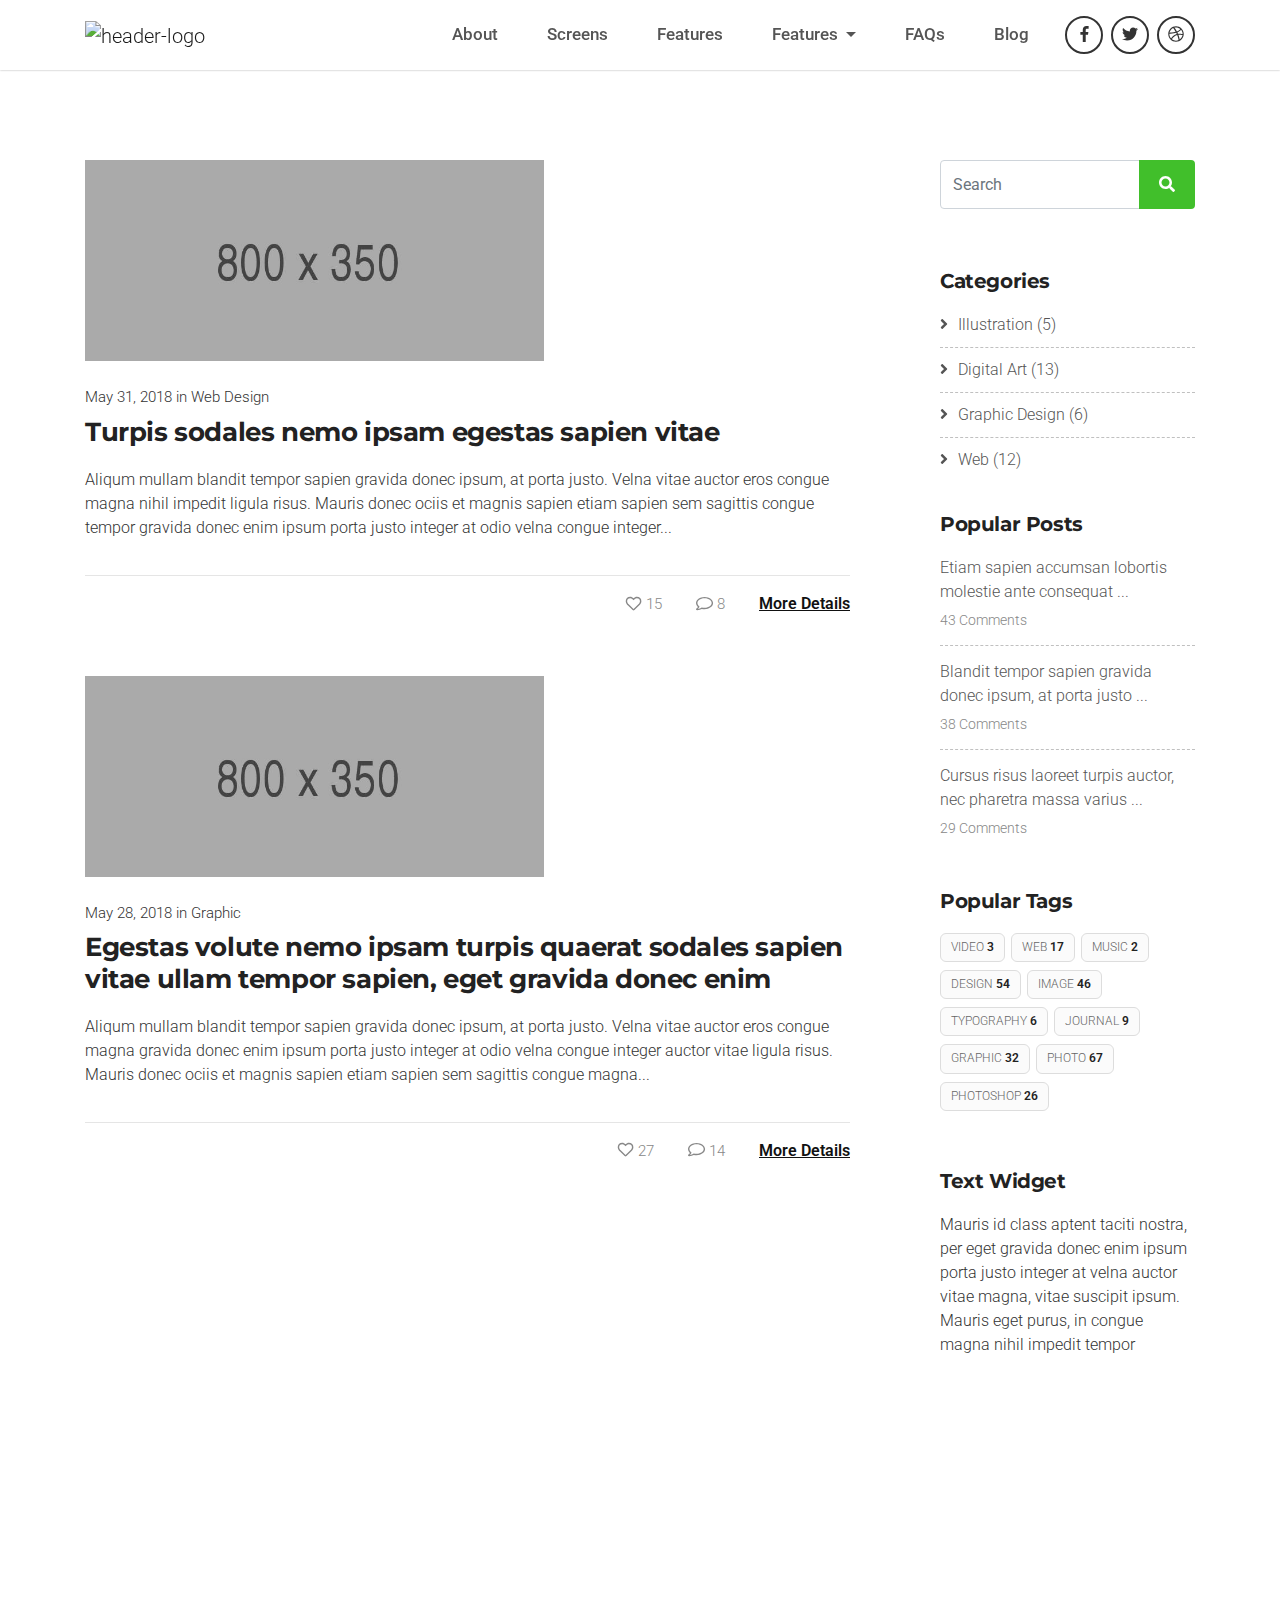
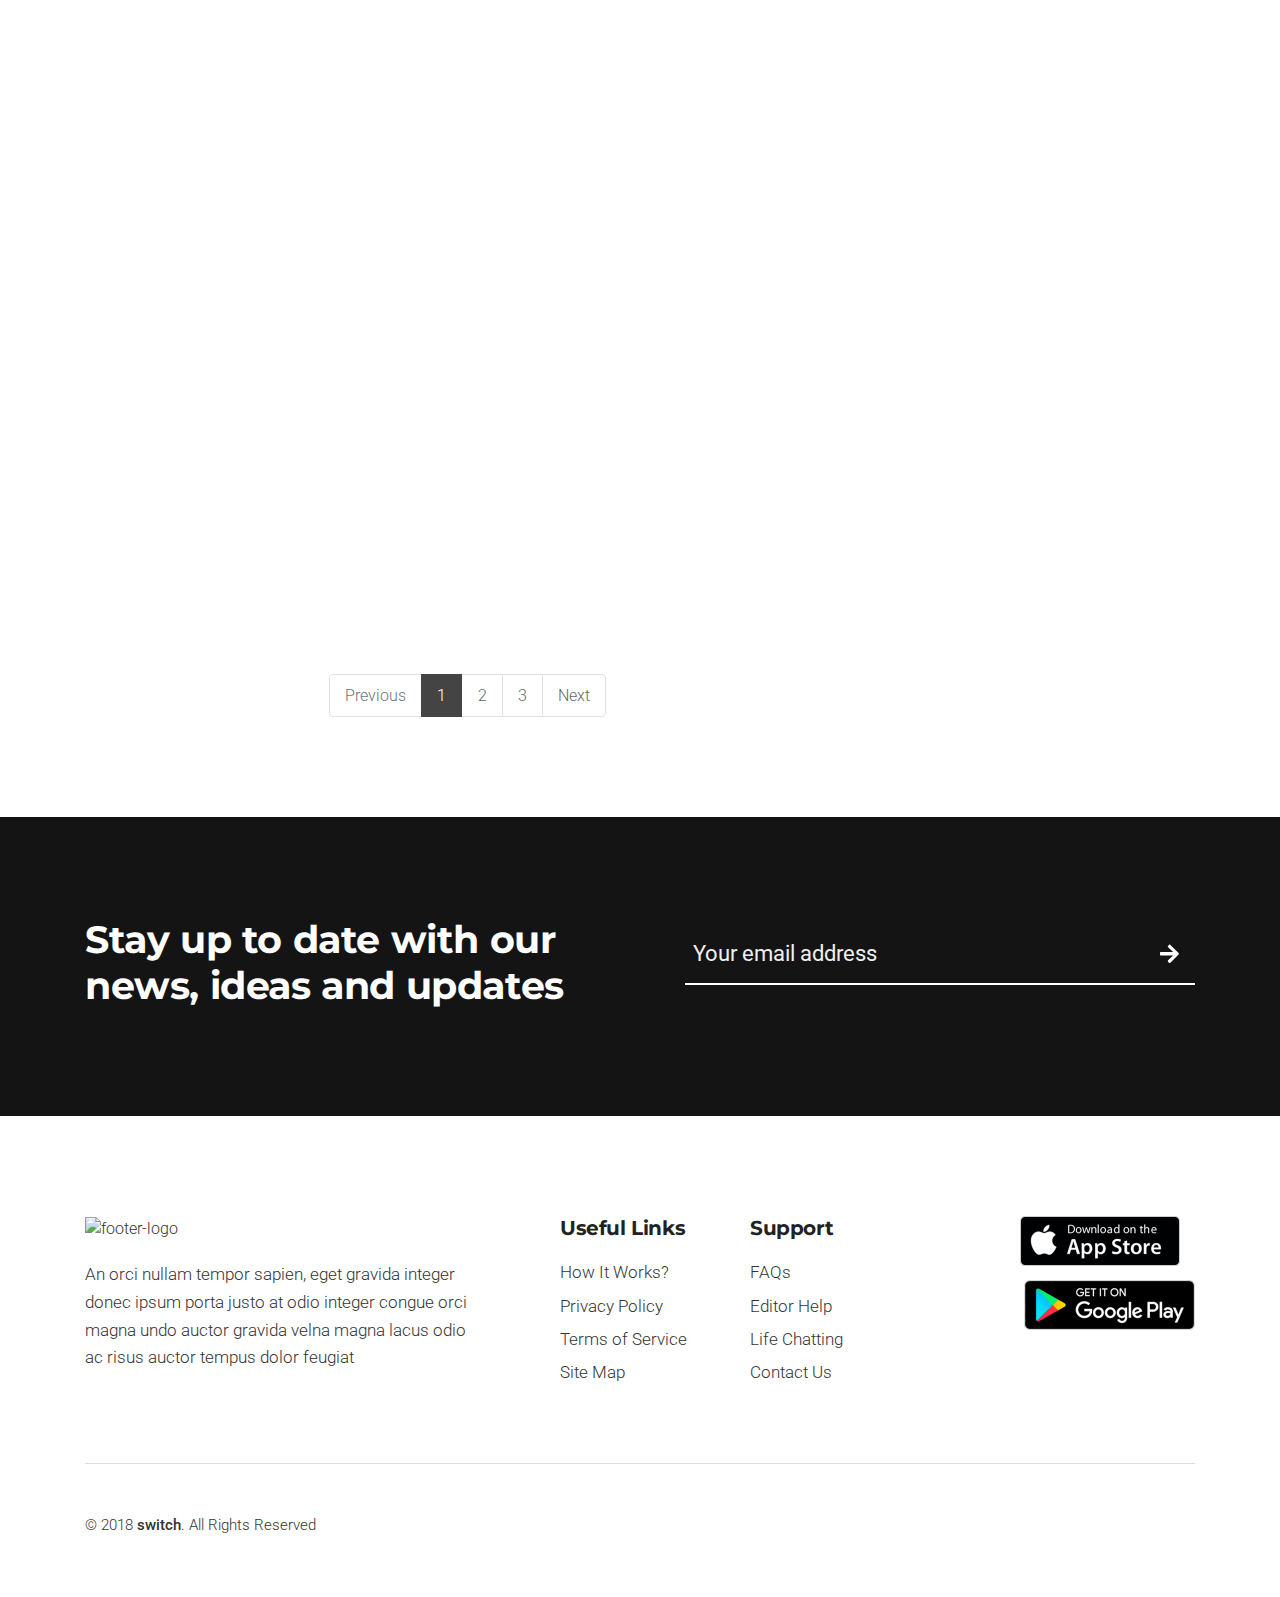
==== commit 2e7cf647: "edit name" ====
--- a/blog-listing.html
+++ b/blog-listing.html
@@ -1,5 +1,5 @@
 <!DOCTYPE html>
-<!-- MobiCom - Mobile App Landing Page Template design by DSAThemes (http://www.dsathemes.com) -->
+<!-- switch - Mobile App Landing Page Template design by DSAThemes (http://www.dsathemes.com) -->
 <!--[if lt IE 7 ]><html class="ie ie6" lang="en"> <![endif]-->
 <!--[if IE 7 ]><html class="ie ie7" lang="en"> <![endif]-->
 <!--[if IE 8 ]><html class="ie ie8" lang="en"> <![endif]-->
@@ -15,12 +15,12 @@
 		<meta charset="utf-8">
 		<meta http-equiv="X-UA-Compatible" content="IE=edge"/>
 		<meta name="author" content="DSAThemes"/>	
-		<meta name="description" content="MobiCom - Mobile App Landing Page Template"/>
+		<meta name="description" content="switch - Mobile App Landing Page Template"/>
 		<meta name="keywords" content="Responsive, HTML5 template, DSAThemes, Mobile, Application, One Page, Landing, Mobile App">	
 		<meta name="viewport" content="width=device-width, initial-scale=1.0"/>
 				
   		<!-- SITE TITLE -->
-		<title>MobiCom - Mobile App Landing Page Template</title>
+		<title>switch - Mobile App Landing Page Template</title>
 							
 		<!-- FAVICON AND TOUCH ICONS  -->
 		<link rel="shortcut icon" href="images/favicon.ico" type="image/x-icon">
@@ -119,7 +119,7 @@
 							          Features
 							        </a>
 							        <div class="dropdown-menu" aria-labelledby="navbarDropdown">
-							        	<a class="dropdown-item" href="#">Why MobiCom</a>
+							        	<a class="dropdown-item" href="#">Why switchm</a>
 							         	<a class="dropdown-item" href="#">How It Works</a>
 							          	<div class="dropdown-divider"></div>
 							         	<a class="dropdown-item" href="#">Watch Video</a>
@@ -637,7 +637,7 @@
 							<!-- FOOTER COPYRIGHT -->
 							<div class="col-md-12">
 								<div class="footer-copyright">
-									<p>&copy; 2018 <span>MobiCom</span>. All Rights Reserved</p>
+									<p>&copy; 2018 <span>switch</span>. All Rights Reserved</p>
 								</div>
 							</div>
 
--- a/css/style.css
+++ b/css/style.css
@@ -3,9 +3,9 @@
 
 
 /*
-  Template Name: MobiCom - Mobile App Landing Page Template
+  Template Name: Switch - Mobile App Landing Page Template
   Theme URL: https://themeforest.net/user/dsathemes
-  Description: MobiCom - Mobile App Landing Page Template
+  Description: Switch - Mobile App Landing Page Template
   Author: DSAThemes
   Author URL: https://themeforest.net/user/dsathemes
   Version: 1.2.0
--- a/css/responsive.css
+++ b/css/responsive.css
@@ -3,9 +3,9 @@
 
 
 /*
-  Template Name: MobiCom - Mobile App Landing Page Template
+  Template Name: Switch - Mobile App Landing Page Template
   Theme URL: https://themeforest.net/user/dsathemes
-  Description: MobiCom - Mobile App Landing Page Template
+  Description: Switch - Mobile App Landing Page Template
   Author: DSAThemes
   Author URL: https://themeforest.net/user/dsathemes
   Version: 1.1.0
